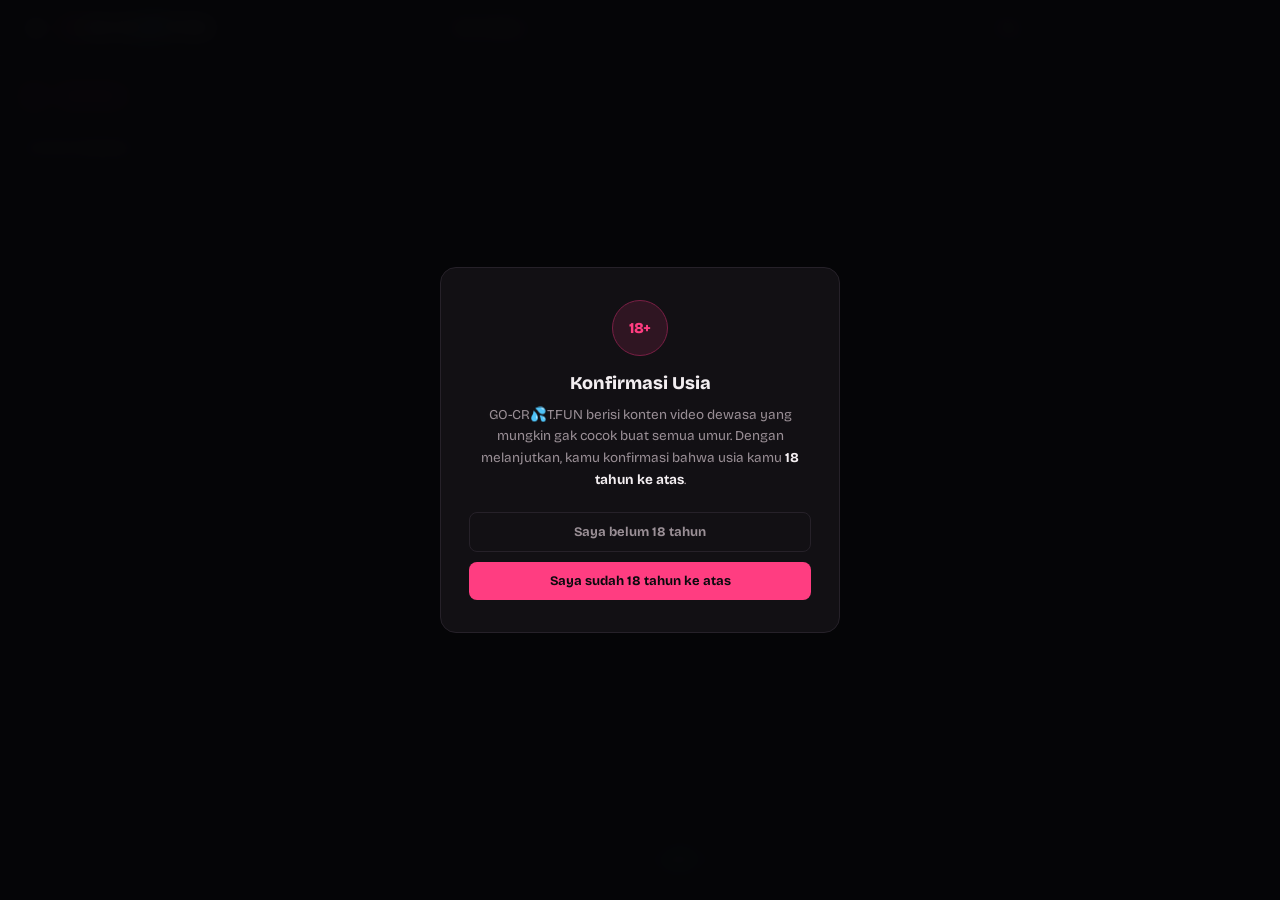
==== index.html @ 58e40a31 "crot" ====
<!DOCTYPE html>
<html lang="id">
<head>
<meta charset="UTF-8">
<meta name="viewport" content="width=device-width, initial-scale=1.0">
<title>GO-CR💦T.FUN</title>
<link rel="preconnect" href="https://fonts.googleapis.com">
<link rel="preconnect" href="https://fonts.gstatic.com" crossorigin>
<link href="https://fonts.googleapis.com/css2?family=Bricolage+Grotesque:wght@400;600;800&display=swap" rel="stylesheet">
<script src="https://cdn.jsdelivr.net/npm/@supabase/supabase-js@2/dist/umd/supabase.min.js"></script>
<style>
  :root{
    --bg: #0a0a0d;
    --bg-soft: #121014;
    --line: #262129;
    --text: #f3eef1;
    --text-dim: #9a8f96;
    --amber: #ff3d81;
    --amber-dim: #7a1f45;
    --teal: #3a1030;
    --topbar-h: 56px;
    --sidebar-w: 240px;
    --sidebar-w-mini: 72px;
  }

  *{ box-sizing: border-box; }

  html,body{
    margin:0; padding:0;
    background: var(--bg);
    color: var(--text);
    font-family: 'Bricolage Grotesque', system-ui, sans-serif;
    -webkit-font-smoothing: antialiased;
  }

  body{
    min-height:100vh;
    display: flex;
    flex-direction: column;
  }

  /* subtle film-grain vignette over whole page */
  body::before{
    content:"";
    position: fixed; inset:0;
    pointer-events:none;
    z-index: 5;
    background:
      radial-gradient(ellipse at center, transparent 55%, rgba(0,0,0,0.55) 100%);
  }

  /* Topbar */
  #topbar{
    position: fixed;
    top:0; left:0; right:0;
    height: var(--topbar-h);
    z-index: 40;
    display: flex;
    align-items: center;
    gap: 16px;
    padding: 0 16px;
    background: rgba(10,10,13,0.92);
    backdrop-filter: blur(10px);
    -webkit-backdrop-filter: blur(10px);
    border-bottom: 1px solid var(--line);
  }
  .topbar-left{
    display:flex; align-items:center; gap:12px;
    flex-shrink: 0;
  }
  #hamburger{
    width: 40px; height:40px;
    display:flex; align-items:center; justify-content:center;
    background:none; border:0;
    color: var(--text);
    cursor:pointer;
    border-radius: 50%;
    transition: background .15s ease;
  }
  #hamburger:hover{ background: var(--bg-soft); }
  #hamburger svg{ width:20px; height:20px; }

  .brand{
    display:flex; align-items:center; gap:8px;
    text-decoration:none;
    color: var(--text);
    font-weight: 800;
    font-size: 17px;
    letter-spacing: 0.01em;
    white-space: nowrap;
  }
  .brand .dot{
    width:9px; height:9px; border-radius:2px;
    background: var(--amber);
    box-shadow: 0 0 10px var(--amber);
    flex-shrink:0;
  }

  .topbar-center{
    flex: 1 1 auto;
    display:flex; justify-content:center;
    min-width: 0;
  }
  #searchForm{
    width: 100%;
    max-width: 600px;
    display:flex;
  }
  #searchInput{
    flex:1;
    height: 38px;
    background: var(--bg-soft);
    border: 1px solid var(--line);
    border-right: 0;
    border-radius: 999px 0 0 999px;
    padding: 0 16px;
    color: var(--text);
    font-family: inherit;
    font-size: 14px;
    outline: none;
    min-width: 0;
  }
  #searchInput::placeholder{ color: var(--text-dim); }
  #searchInput:focus{ border-color: var(--amber-dim); }
  #searchBtn{
    width: 56px; flex-shrink:0;
    background: var(--bg-soft);
    border: 1px solid var(--line);
    border-radius: 0 999px 999px 0;
    color: var(--text-dim);
    display:flex; align-items:center; justify-content:center;
    cursor:pointer;
  }
  #searchBtn:hover{ color: var(--amber); }
  #searchBtn svg{ width:17px; height:17px; }

  .topbar-right{
    flex-shrink: 0;
    display:flex; align-items:center;
  }
  @media (max-width: 560px){
    .brand span.txt{ display:none; }
  }

  /* Auth */
  #authArea{
    display: flex;
    align-items: center;
  }
  .auth-login-btn{
    background: var(--amber);
    color: #0a0a0d;
    border: 0;
    font-family: inherit;
    font-size: 12.5px;
    font-weight: 700;
    padding: 8px 16px;
    border-radius: 999px;
    cursor: pointer;
    white-space: nowrap;
  }
  .auth-login-btn:hover{ opacity: .88; }
  .auth-user{
    display: flex;
    align-items: center;
    gap: 8px;
  }
  .auth-avatar{
    width: 30px; height: 30px;
    border-radius: 50%;
    background: var(--teal);
    color: var(--amber);
    display:flex; align-items:center; justify-content:center;
    font-size: 12px; font-weight: 800;
    border: 1px solid var(--line);
    flex-shrink: 0;
  }
  .auth-email{
    font-size: 12px;
    color: var(--text-dim);
    max-width: 130px;
    overflow: hidden;
    text-overflow: ellipsis;
    white-space: nowrap;
  }
  @media (max-width: 560px){ .auth-email{ display:none; } }
  .auth-logout-btn{
    background: none;
    border: 1px solid var(--line);
    color: var(--text-dim);
    font-family: inherit;
    font-size: 11px;
    padding: 5px 10px;
    border-radius: 999px;
    cursor: pointer;
  }
  .auth-logout-btn:hover{ color: var(--amber); border-color: var(--amber-dim); }

  .login-modal{
    display:none;
    position: fixed; inset:0;
    z-index: 60;
    background: rgba(6,6,8,0.85);
    backdrop-filter: blur(8px);
    align-items:center; justify-content:center;
    padding: 20px;
  }
  .login-modal.open{ display:flex; }
  .login-box{
    position: relative;
    width: 100%;
    max-width: 380px;
    background: var(--bg-soft);
    border: 1px solid var(--line);
    border-radius: 16px;
    padding: 28px 24px;
  }
  .login-box h3{
    margin: 0 0 8px;
    font-size: 18px;
    font-weight: 800;
    color: var(--text);
  }
  .login-box p{
    margin: 0 0 18px;
    font-size: 13px;
    color: var(--text-dim);
    line-height: 1.5;
  }
  .login-close{
    position: absolute; top: 12px; right: 12px;
    width: 28px; height: 28px;
    border-radius: 50%;
    background: none;
    border: 0;
    color: var(--text-dim);
    cursor: pointer;
  }
  .login-close:hover{ color: var(--text); }
  #loginForm{
    display: flex;
    flex-direction: column;
    gap: 10px;
  }
  #loginEmail, #loginPassword{
    background: var(--bg);
    border: 1px solid var(--line);
    border-radius: 8px;
    padding: 10px 12px;
    color: var(--text);
    font-family: inherit;
    font-size: 13px;
    outline: none;
    width: 100%;
  }
  #loginEmail:focus, #loginPassword:focus{ border-color: var(--amber-dim); }
  .password-field{
    position: relative;
  }
  .password-field #loginPassword{
    padding-right: 38px;
    box-sizing: border-box;
  }
  .toggle-password-btn{
    position: absolute;
    right: 3px; top: 50%;
    transform: translateY(-50%);
    background: none;
    border: 0;
    color: var(--text-dim);
    cursor: pointer;
    padding: 6px;
    display: flex;
    align-items: center;
    justify-content: center;
    box-sizing: border-box;
  }
  .toggle-password-btn:hover{ color: var(--amber); }
  .toggle-password-btn svg{ width: 17px; height: 17px; }
  #loginForm button{
    background: var(--amber);
    color: #0a0a0d;
    border: 0;
    font-family: inherit;
    font-size: 13px;
    font-weight: 700;
    padding: 10px;
    border-radius: 8px;
    cursor: pointer;
  }
  #loginForm button:hover{ opacity: .88; }
  #loginForm button:disabled{ opacity: .6; cursor: default; }
  #loginMsg{
    margin-top: 12px;
    font-size: 12.5px;
    color: var(--text-dim);
    min-height: 16px;
  }
  #loginMsg.success{ color: var(--amber); }
  #loginMsg.error{ color: #ff6b6b; }
  .auth-toggle-text{
    margin-top: 14px;
    font-size: 12.5px;
    color: var(--text-dim);
    text-align: center;
  }
  .auth-toggle-text button{
    background: none;
    border: 0;
    color: var(--amber);
    font-family: inherit;
    font-size: 12.5px;
    font-weight: 700;
    cursor: pointer;
    padding: 0;
    text-decoration: underline;
  }

  /* Age gate */
  .age-gate{
    display: none;
    position: fixed;
    inset: 0;
    z-index: 200;
    background: rgba(6,6,8,0.96);
    backdrop-filter: blur(10px);
    align-items: center;
    justify-content: center;
    padding: 20px;
  }
  .age-gate.open{ display: flex; }
  .age-gate-box{
    width: 100%;
    max-width: 400px;
    background: var(--bg-soft);
    border: 1px solid var(--line);
    border-radius: 16px;
    padding: 32px 28px;
    text-align: center;
  }
  .age-gate-icon{
    width: 56px; height: 56px;
    margin: 0 auto 16px;
    border-radius: 50%;
    background: rgba(255,61,129,0.12);
    border: 1px solid var(--amber-dim);
    color: var(--amber);
    display: flex;
    align-items: center;
    justify-content: center;
    font-weight: 800;
    font-size: 15px;
  }
  .age-gate-box h3{
    margin: 0 0 10px;
    font-size: 18px;
    font-weight: 800;
    color: var(--text);
  }
  .age-gate-box p{
    margin: 0 0 22px;
    font-size: 13.5px;
    line-height: 1.6;
    color: var(--text-dim);
  }
  .age-gate-box p strong{ color: var(--text); }
  .age-gate-actions{
    display: flex;
    flex-direction: column;
    gap: 10px;
  }
  .age-gate-actions button{
    font-family: inherit;
    font-size: 13px;
    font-weight: 700;
    padding: 11px;
    border-radius: 8px;
    cursor: pointer;
    border: 0;
  }
  #ageGateConfirmBtn{ background: var(--amber); color: #0a0a0d; }
  #ageGateConfirmBtn:hover{ opacity: .88; }
  #ageGateLeaveBtn{ background: none; color: var(--text-dim); border: 1px solid var(--line); }
  #ageGateLeaveBtn:hover{ color: var(--text); }

  /* Toast notification */
  #toastContainer{
    position: fixed;
    top: calc(var(--topbar-h) + 16px);
    left: 50%;
    transform: translateX(-50%);
    z-index: 100;
    display: flex;
    flex-direction: column;
    gap: 10px;
    align-items: center;
    pointer-events: none;
  }
  .toast{
    display: flex;
    align-items: center;
    gap: 10px;
    background: var(--bg-soft);
    border: 1px solid var(--line);
    border-left: 3px solid var(--amber);
    color: var(--text);
    font-size: 13px;
    font-weight: 600;
    padding: 12px 18px;
    border-radius: 10px;
    box-shadow: 0 12px 30px -10px rgba(0,0,0,0.6);
    opacity: 0;
    transform: translateY(-10px);
    transition: opacity .25s ease, transform .25s ease;
  }
  .toast.error{ border-left-color: #ff6b6b; }
  .toast.show{ opacity: 1; transform: translateY(0); }

  /* Admin panel */
  .admin-box{
    max-width: 480px;
    max-height: 88vh;
    overflow-y: auto;
  }
  #adminForm{
    display: flex;
    flex-direction: column;
    gap: 10px;
  }
  #adminForm input, #adminForm select{
    background: var(--bg);
    border: 1px solid var(--line);
    border-radius: 8px;
    padding: 9px 12px;
    color: var(--text);
    font-family: inherit;
    font-size: 13px;
    outline: none;
    width: 100%;
  }
  #adminForm input:focus, #adminForm select:focus{ border-color: var(--amber-dim); }
  .admin-form-actions{
    display: flex;
    gap: 8px;
    justify-content: flex-end;
  }
  .admin-form-actions button{
    font-family: inherit;
    font-size: 13px;
    font-weight: 700;
    padding: 9px 18px;
    border-radius: 8px;
    cursor: pointer;
    border: 0;
  }
  #adminSubmitBtn{ background: var(--amber); color: #0a0a0d; }
  #adminSubmitBtn:disabled{ opacity: .6; cursor: default; }
  #adminCancelEditBtn{ background: none; color: var(--text-dim); border: 1px solid var(--line); }
  #adminMsg{
    margin-top: 10px;
    font-size: 12.5px;
    color: var(--text-dim);
  }
  #adminMsg.success{ color: var(--amber); }
  #adminMsg.error{ color: #ff6b6b; }
  .admin-divider{
    border: 0;
    border-top: 1px solid var(--line);
    margin: 20px 0 14px;
  }
  .admin-list-title{
    margin: 0 0 12px;
    font-size: 13px;
    font-weight: 800;
    color: var(--text);
  }
  .admin-hint{
    margin: -6px 0 12px;
    font-size: 12px;
    color: var(--text-dim);
    line-height: 1.5;
  }
  #featuredTagsForm{
    display: flex;
    gap: 8px;
  }
  #featuredTagsInput{
    flex: 1;
    background: var(--bg);
    border: 1px solid var(--line);
    border-radius: 8px;
    padding: 9px 12px;
    color: var(--text);
    font-family: inherit;
    font-size: 13px;
    outline: none;
  }
  #featuredTagsInput:focus{ border-color: var(--amber-dim); }
  #featuredTagsSaveBtn{
    background: var(--amber);
    color: #0a0a0d;
    border: 0;
    font-family: inherit;
    font-size: 12.5px;
    font-weight: 700;
    padding: 9px 16px;
    border-radius: 8px;
    cursor: pointer;
    white-space: nowrap;
  }
  #featuredTagsMsg{
    margin-top: 10px;
    font-size: 12.5px;
    color: var(--text-dim);
  }
  #featuredTagsMsg.success{ color: var(--amber); }
  #featuredTagsMsg.error{ color: #ff6b6b; }
  .admin-video-list{
    display: flex;
    flex-direction: column;
    gap: 8px;
    max-height: 300px;
    overflow-y: auto;
  }
  .admin-video-row{
    display: flex;
    align-items: center;
    gap: 10px;
    padding: 6px;
    border-radius: 8px;
    background: var(--bg);
    border: 1px solid var(--line);
  }
  .admin-video-thumb{
    width: 64px; flex-shrink: 0;
    aspect-ratio: 16/9;
    border-radius: 6px;
    object-fit: cover;
    background: var(--bg-soft);
  }
  .admin-video-title{
    flex: 1;
    min-width: 0;
    font-size: 12.5px;
    color: var(--text);
    overflow: hidden;
    text-overflow: ellipsis;
    white-space: nowrap;
  }
  .admin-video-actions{
    display: flex;
    gap: 6px;
    flex-shrink: 0;
  }
  .admin-video-actions button{
    background: none;
    border: 1px solid var(--line);
    color: var(--text-dim);
    font-family: inherit;
    font-size: 11px;
    padding: 5px 9px;
    border-radius: 6px;
    cursor: pointer;
  }
  .admin-video-actions button:hover{ color: var(--amber); border-color: var(--amber-dim); }
  .admin-video-actions button.danger:hover{ color: #ff6b6b; border-color: #ff6b6b; }

  /* Sidebar */
  #sidebar{
    position: fixed;
    top: var(--topbar-h);
    left: 0;
    bottom: 0;
    width: var(--sidebar-w);
    background: var(--bg);
    border-right: 1px solid var(--line);
    overflow-y: auto;
    z-index: 35;
    transition: width .2s ease, transform .25s ease;
    padding: 10px 8px 24px;
  }
  body.sidebar-mini #sidebar{ width: var(--sidebar-w-mini); }

  .side-section{
    padding: 10px 4px 6px;
  }
  .side-section + .side-section{
    border-top: 1px solid var(--line);
    margin-top: 6px;
  }
  .side-label{
    font-size: 11px;
    font-weight: 700;
    letter-spacing: 0.06em;
    color: var(--text-dim);
    padding: 4px 12px 8px;
    text-transform: uppercase;
  }
  body.sidebar-mini .side-label{ display:none; }

  .side-item{
    width:100%;
    display:flex; align-items:center; gap:20px;
    background:none; border:0;
    color: var(--text);
    font-family: inherit;
    font-size: 13.5px;
    font-weight: 500;
    text-align:left;
    padding: 10px 12px;
    border-radius: 10px;
    cursor:pointer;
    white-space: nowrap;
  }
  .side-item:hover{ background: var(--bg-soft); }
  .side-item.active{
    background: var(--bg-soft);
    color: var(--amber);
    font-weight: 700;
  }
  .side-item svg{ width:19px; height:19px; flex-shrink:0; }
  .side-item .tag-dot{
    width:8px; height:8px; border-radius:50%;
    background: var(--amber-dim);
    flex-shrink:0;
  }
  .side-item.active .tag-dot{ background: var(--amber); box-shadow: 0 0 8px var(--amber); }
  body.sidebar-mini .side-item span{ display:none; }
  body.sidebar-mini .side-item{ justify-content:center; padding:12px 0; }

  /* Content column shifts right of sidebar */
  #contentCol{
    margin-left: var(--sidebar-w);
    padding-top: var(--topbar-h);
    transition: margin-left .2s ease;
    min-height: 100vh;
    flex: 1;
    min-width: 0;
    display:flex;
    flex-direction: column;
  }
  body.sidebar-mini #contentCol{ margin-left: var(--sidebar-w-mini); }

  /* Sidebar overlay on mobile */
  #sidebarOverlay{
    display:none;
    position: fixed; inset:0;
    top: var(--topbar-h);
    background: rgba(0,0,0,0.5);
    z-index: 34;
  }
  @media (max-width: 900px){
    #sidebar{
      transform: translateX(-100%);
      width: 260px;
    }
    body.sidebar-mobile-open #sidebar{ transform: translateX(0); }
    body.sidebar-mobile-open #sidebarOverlay{ display:block; }
    #contentCol{ margin-left: 0 !important; }
    body.sidebar-mini #sidebar{ width: 260px; }
  }

  /* Chips row */
  #chipsRow{
    position: sticky;
    top: var(--topbar-h);
    z-index: 20;
    display:flex;
    gap: 10px;
    overflow-x: auto;
    padding: 14px 20px;
    background: rgba(10,10,13,0.92);
    backdrop-filter: blur(10px);
    border-bottom: 1px solid var(--line);
    scrollbar-width: none;
    min-width: 0;
    max-width: 100%;
    cursor: grab;
    user-select: none;
  }
  #chipsRow::-webkit-scrollbar{ display:none; }
  .chip{
    flex-shrink: 0;
    background: var(--bg-soft);
    border: 1px solid var(--line);
    color: var(--text);
    font-family: inherit;
    font-size: 13px;
    font-weight: 600;
    padding: 8px 14px;
    border-radius: 999px;
    cursor: pointer;
    white-space: nowrap;
    transition: background .15s ease, border-color .15s ease, color .15s ease;
  }
  .chip:hover{ border-color: var(--amber-dim); }
  .chip.active{
    background: var(--amber);
    border-color: var(--amber);
    color: #0a0a0d;
  }

  .title{ display:none; }
  header{ display:none; }

  footer{
    text-align: center;
    padding: 20px 20px 32px;
    border-top: 1px solid var(--line);
    flex-shrink: 0;
  }
  footer p{
    margin: 0;
    color: var(--text-dim);
    font-size: 13px;
    letter-spacing: 0.02em;
  }

  main{
    padding: 20px 20px 0;
    flex: 1 0 auto;
    display: flex;
    flex-direction: column;
  }

  /* Home sections (Trending / Terbaru / per-tag) */
  #homeSections{
    display: flex;
    flex-direction: column;
    gap: 14px;
  }
  .home-title-row{
    display: flex;
    align-items: center;
    justify-content: space-between;
    gap: 12px;
    margin-bottom: 8px;
  }
  .home-section-title{
    font-size: 17px;
    font-weight: 800;
    color: var(--text);
    margin: 0;
    display: flex;
    align-items: center;
    gap: 8px;
  }
  .home-section-title .trend-icon{ color: var(--amber); }
  .see-all-btn{
    flex-shrink: 0;
    background: none;
    border: 0;
    color: var(--text-dim);
    font-family: inherit;
    font-size: 12.5px;
    font-weight: 700;
    cursor: pointer;
    padding: 4px 6px;
  }
  .see-all-btn:hover{ color: var(--amber); }
  .home-row-wrap{
    position: relative;
  }
  .home-row{
    display: flex;
    gap: 14px;
    overflow-x: auto;
    scrollbar-width: none;
    padding-bottom: 2px;
    cursor: grab;
    -webkit-overflow-scrolling: touch;
    scroll-behavior: smooth;
  }
  .home-row::-webkit-scrollbar{ display: none; }
  .home-row .card{
    flex: 0 0 auto;
    width: 240px;
  }
  @media (max-width: 640px){
    .home-row .card{ width: 190px; }
  }
  .home-section-empty{
    color: var(--text-dim);
    font-size: 13px;
  }

  /* Tombol panah geser baris — cuma muncul di device dengan mouse (PC/laptop) */
  .row-arrow{
    display: none;
    position: absolute;
    top: 0;
    bottom: 4px;
    width: 40px;
    align-items: center;
    justify-content: center;
    background: linear-gradient(to right, var(--bg) 20%, transparent);
    border: 0;
    color: var(--text);
    cursor: pointer;
    z-index: 3;
    opacity: 0;
    transition: opacity .15s ease;
  }
  .row-arrow svg{ width: 22px; height: 22px; }
  .row-arrow-left{ left: 0; }
  .row-arrow-right{
    right: 0;
    background: linear-gradient(to left, var(--bg) 20%, transparent);
  }
  @media (hover: hover) and (pointer: fine){
    .row-arrow{ display: flex; }
    .home-row-wrap:hover .row-arrow{ opacity: 1; }
    .row-arrow:hover{ color: var(--amber); }
  }

  .grid{
    flex: 1 0 auto;
    align-content: start;
    align-items: start;
    display: grid;
    grid-template-columns: repeat(auto-fill, minmax(220px, 1fr));
    gap: 14px;
  }
  @media (max-width: 640px){
    .grid{ grid-template-columns: 1fr; gap: 22px; }
    .card-meta{ padding-top: 10px; }
    .card-title{ font-size: 15px; -webkit-line-clamp: 2; }
  }

  .card{
    cursor: pointer;
    opacity: 0;
    transform: translateY(14px) scale(.97);
    animation: rise .55s cubic-bezier(.2,.7,.2,1) forwards;
  }
  @keyframes rise{ to{ opacity:1; transform: translateY(0) scale(1); } }

  .thumb{
    position: relative;
    border-radius: 12px;
    overflow: hidden;
    background: var(--bg-soft);
    border: 1px solid var(--line);
    aspect-ratio: 16 / 9;
  }
  .card:hover .thumb{
    border-color: var(--amber-dim);
  }

  .card-meta{
    display: flex;
    gap: 10px;
    padding-top: 10px;
  }
  .card-text{
    min-width: 0;
  }
  .card-title{
    margin: 0;
    font-size: 14px;
    font-weight: 600;
    line-height: 1.35;
    color: var(--text);
    display: -webkit-box;
    -webkit-line-clamp: 2;
    -webkit-box-orient: vertical;
    overflow: hidden;
  }
  .card:hover .card-title{
    color: var(--amber);
  }
  .card-stats{
    margin-top: 4px;
    font-size: 12px;
    color: var(--text-dim);
  }
  .card:hover .hover-ring{
    opacity: 1;
  }

  .cover{
    position:absolute; inset:0;
    width:100%; height:100%;
    object-fit: cover;
    display:block;
    transition: transform .35s cubic-bezier(.2,.7,.2,1);
  }
  .card:hover .cover{
    transform: scale(1.035);
  }

  .frame{
    position:absolute; inset:0;
    width:100%; height:100%;
    border:0;
    display:block;
  }

  .hover-ring{
    position:absolute; inset:0;
    border-radius:12px;
    box-shadow: inset 0 0 0 2px var(--amber);
    opacity:0;
    transition: opacity .2s ease;
    pointer-events:none;
  }
  .card:hover .hover-ring{
    opacity: 1;
  }

  .thumb::after{
    content:"";
    position:absolute; left:0; right:0; bottom:0;
    height:46%;
    background: linear-gradient(to top, rgba(0,0,0,0.55), transparent);
    pointer-events:none;
  }

  .card .play{
    position:absolute;
    left:10px; bottom:10px;
    width:28px; height:28px;
    border-radius:50%;
    display:flex; align-items:center; justify-content:center;
    background: rgba(10,10,13,0.55);
    backdrop-filter: blur(2px);
    box-shadow: 0 0 0 1px rgba(255,255,255,0.12);
    transition: transform .2s ease, background .2s ease;
    pointer-events: none;
    z-index: 2;
  }
  .card:hover .play{
    background: var(--amber);
    transform: scale(1.08);
  }
  .play svg{
    width:12px; height:12px;
    margin-left: 1px;
    filter: none;
  }
  .card:hover .play svg{
    fill: #0a0a0d;
  }

  .duration-badge{
    position: absolute;
    right: 8px; bottom: 10px;
    background: rgba(10,10,13,0.75);
    color: var(--text);
    font-size: 11px;
    font-weight: 700;
    padding: 2px 6px;
    border-radius: 4px;
    pointer-events: none;
    z-index: 2;
    letter-spacing: 0.02em;
  }

  /* Watch view */
  .watch-view{
    padding: 24px 20px 60px;
  }

  .watch-layout{
    max-width: 1240px;
    margin: 0 auto;
    display: grid;
    grid-template-columns: minmax(0, 1fr) 360px;
    gap: 28px;
    align-items: start;
  }
  @media (max-width: 980px){
    .watch-layout{ grid-template-columns: 1fr; }
  }

  .watch-player{
    position: relative;
    width: 100%;
    aspect-ratio: 16/9;
    background: #000;
    border-radius: 14px;
    overflow: hidden;
    border: 1px solid var(--line);
  }
  .watch-player iframe, .watch-player video{
    width:100%; height:100%; border:0; display:block;
  }

  .server-switcher{
    display: flex;
    align-items: center;
    gap: 8px;
    margin-top: 12px;
    flex-wrap: wrap;
  }
  .server-switcher-label{
    font-size: 12px;
    color: var(--text-dim);
    margin-right: 2px;
  }
  .server-switcher button{
    font-family: inherit;
    font-size: 12.5px;
    font-weight: 600;
    color: var(--text-dim);
    background: var(--bg-soft);
    border: 1px solid var(--line);
    padding: 6px 14px;
    border-radius: 999px;
    cursor: pointer;
    transition: border-color .15s ease, color .15s ease;
  }
  .server-switcher button:hover{ border-color: var(--amber-dim); color: var(--text); }
  .server-switcher button.active{
    background: var(--amber);
    color: #0a0a0d;
    border-color: var(--amber);
  }

  .watch-info{
    padding-top: 20px;
  }
  .watch-title{
    margin: 0 0 12px;
    font-size: clamp(19px, 3vw, 24px);
    font-weight: 800;
    color: var(--text);
    line-height: 1.3;
  }
  .watch-meta{
    background: var(--bg-soft);
    border: 1px solid var(--line);
    border-radius: 12px;
    padding: 16px 18px;
    display: flex;
    flex-direction: column;
    gap: 12px;
  }
  .watch-meta-row{
    display: flex;
    flex-wrap: wrap;
    align-items: center;
    gap: 8px;
  }
  .meta-label{
    font-size: 13px;
    font-weight: 700;
    color: var(--text-dim);
    margin-right: 2px;
  }
  .pill-btn{
    font-family: inherit;
    font-size: 12px;
    color: var(--amber);
    background: rgba(255,61,129,0.08);
    border: 1px solid var(--amber-dim);
    padding: 5px 12px;
    border-radius: 5px;
    cursor: pointer;
    transition: background .15s ease, color .15s ease;
  }
  .pill-btn:hover{
    background: var(--amber);
    color: #0a0a0d;
  }

  /* Comment section */
  .comment-section{
    margin-top: 28px;
  }
  .comment-heading{
    font-size: 15px;
    font-weight: 800;
    color: var(--text);
    margin: 0 0 16px;
  }
  #commentForm{
    display: flex;
    flex-direction: column;
    gap: 10px;
    margin-bottom: 24px;
  }
  #commentText{
    width: 100%;
    min-height: 70px;
    background: var(--bg-soft);
    border: 1px solid var(--line);
    border-radius: 10px;
    padding: 10px 12px;
    color: var(--text);
    font-family: inherit;
    font-size: 13.5px;
    line-height: 1.5;
    resize: vertical;
    outline: none;
  }
  #commentText::placeholder{ color: var(--text-dim); }
  #commentText:focus{ border-color: var(--amber-dim); }
  #commentForm button{
    align-self: flex-end;
    background: var(--amber);
    color: #0a0a0d;
    border: 0;
    font-family: inherit;
    font-size: 13px;
    font-weight: 700;
    padding: 9px 20px;
    border-radius: 8px;
    cursor: pointer;
    transition: opacity .15s ease;
  }
  #commentForm button:hover{ opacity: .88; }

  .comment-login-prompt{
    margin-bottom: 20px;
  }
  #commentLoginBtn{
    background: var(--bg-soft);
    border: 1px dashed var(--line);
    color: var(--text-dim);
    font-family: inherit;
    font-size: 13px;
    padding: 12px 20px;
    border-radius: 10px;
    cursor: pointer;
    width: 100%;
    text-align: center;
  }
  #commentLoginBtn:hover{ border-color: var(--amber-dim); color: var(--amber); }

  #commentList{
    display: flex;
    flex-direction: column;
    gap: 16px;
  }
  .comment-item{
    display: flex;
    gap: 12px;
  }
  .comment-avatar{
    flex-shrink: 0;
    width: 32px; height: 32px;
    border-radius: 50%;
    background: var(--teal);
    color: var(--amber);
    display:flex; align-items:center; justify-content:center;
    font-size: 12px;
    font-weight: 800;
    border: 1px solid var(--line);
  }
  .comment-body{
    min-width: 0;
    flex: 1;
  }
  .comment-head{
    display: flex;
    align-items: baseline;
    gap: 8px;
    margin-bottom: 3px;
  }
  .comment-name{
    font-size: 13px;
    font-weight: 700;
    color: var(--text);
  }
  .comment-time{
    font-size: 11px;
    color: var(--text-dim);
  }
  .comment-text{
    margin: 0;
    font-size: 13.5px;
    line-height: 1.55;
    color: var(--text-dim);
    white-space: pre-wrap;
    word-break: break-word;
  }
  .comment-empty{
    font-size: 13px;
    color: var(--text-dim);
  }

  /* Watch stats: views + like */
  .watch-stats{
    display: flex;
    align-items: center;
    gap: 14px;
    margin: 10px 0 14px;
    font-size: 13px;
    color: var(--text-dim);
  }
  .like-btn{
    display: flex;
    align-items: center;
    gap: 6px;
    background: var(--bg-soft);
    border: 1px solid var(--line);
    color: var(--text-dim);
    font-family: inherit;
    font-size: 13px;
    font-weight: 600;
    padding: 6px 14px;
    border-radius: 999px;
    cursor: pointer;
    transition: border-color .15s ease, color .15s ease;
  }
  .like-btn svg{ width: 16px; height: 16px; }
  .like-btn:hover{ border-color: var(--amber-dim); color: var(--amber); }
  .like-btn.liked{
    color: var(--amber);
    border-color: var(--amber);
    background: rgba(255,61,129,0.08);
  }
  .like-btn.liked svg{ fill: var(--amber); }

  /* Profile modal */
  .profile-avatar-wrap{
    display: flex;
    align-items: center;
    gap: 14px;
    margin-bottom: 18px;
  }
  .profile-avatar-preview, .profile-avatar-placeholder{
    width: 56px; height: 56px;
    border-radius: 50%;
    object-fit: cover;
    border: 1px solid var(--line);
  }
  .profile-avatar-placeholder{
    background: var(--teal);
    color: var(--amber);
    display:flex; align-items:center; justify-content:center;
    font-size: 20px; font-weight: 800;
  }
  .profile-avatar-btn{
    background: var(--bg);
    border: 1px solid var(--line);
    color: var(--text);
    font-size: 12.5px;
    font-weight: 600;
    padding: 8px 14px;
    border-radius: 999px;
    cursor: pointer;
  }
  .profile-avatar-btn:hover{ border-color: var(--amber-dim); color: var(--amber); }

  /* Crop foto profil */
  .crop-viewport{
    width: 260px;
    height: 260px;
    position: relative;
    overflow: hidden;
    border-radius: 10px;
    margin: 0 auto 16px;
    background: #000;
    touch-action: none;
    cursor: grab;
  }
  .crop-viewport.dragging{ cursor: grabbing; }
  #cropImage{
    position: absolute;
    top: 0; left: 0;
    transform-origin: top left;
    user-select: none;
    -webkit-user-drag: none;
    pointer-events: none;
    max-width: none;
  }
  .crop-circle-mask{
    position: absolute;
    inset: 0;
    border-radius: 50%;
    box-shadow: 0 0 0 9999px rgba(0,0,0,0.6);
    pointer-events: none;
  }
  #cropZoom{
    width: 100%;
    margin-bottom: 16px;
    accent-color: var(--amber);
  }
  .crop-actions{
    display: flex;
    gap: 8px;
    justify-content: flex-end;
  }
  .crop-actions button{
    font-family: inherit;
    font-size: 13px;
    font-weight: 700;
    padding: 9px 18px;
    border-radius: 8px;
    cursor: pointer;
    border: 0;
  }
  #cropConfirmBtn{ background: var(--amber); color: #0a0a0d; }
  #cropCancelBtn{ background: none; color: var(--text-dim); border: 1px solid var(--line); }
  #profileName{
    background: var(--bg);
    border: 1px solid var(--line);
    border-radius: 8px;
    padding: 10px 12px;
    color: var(--text);
    font-family: inherit;
    font-size: 13px;
    outline: none;
  }
  #profileName:focus{ border-color: var(--amber-dim); }
  #profileForm{ display:flex; flex-direction:column; gap:12px; }
  #profileForm button{
    background: var(--amber);
    color: #0a0a0d;
    border: 0;
    font-family: inherit;
    font-size: 13px;
    font-weight: 700;
    padding: 10px;
    border-radius: 8px;
    cursor: pointer;
  }
  #profileForm button:disabled{ opacity:.6; cursor:default; }
  #profileMsg{
    margin-top: 12px;
    font-size: 12.5px;
    color: var(--text-dim);
  }
  #profileMsg.success{ color: var(--amber); }
  #profileMsg.error{ color: #ff6b6b; }
  .profile-trigger{
    cursor: pointer;
    border: 0;
    background: none;
    padding: 0;
  }
  .profile-trigger .auth-avatar, .profile-trigger .auth-avatar-img{
    width: 30px; height: 30px;
    border-radius: 50%;
    object-fit: cover;
  }

  /* Comment: item, reply, reactions, menu */
  .comment-item{
    display: flex;
    gap: 12px;
  }
  .comment-avatar-img{
    width: 32px; height: 32px;
    border-radius: 50%;
    object-fit: cover;
    border: 1px solid var(--line);
    flex-shrink: 0;
  }
  .comment-body{ min-width:0; flex:1; }
  .comment-head{
    display:flex; align-items:baseline; gap:8px;
    position: relative;
  }
  .comment-edited{
    font-size: 10.5px;
    color: var(--text-dim);
    font-style: italic;
  }
  .comment-menu-btn{
    margin-left: auto;
    background:none; border:0;
    color: var(--text-dim);
    cursor:pointer;
    font-size: 15px;
    padding: 2px 6px;
    border-radius: 6px;
  }
  .comment-menu-btn:hover{ background: var(--bg-soft); color: var(--text); }
  .comment-menu{
    display:none;
    position:absolute; right:0; top:22px;
    background: var(--bg-soft);
    border: 1px solid var(--line);
    border-radius: 8px;
    overflow:hidden;
    z-index: 5;
    min-width: 100px;
  }
  .comment-menu.open{ display:block; }
  .comment-menu button{
    display:block; width:100%;
    text-align:left;
    background:none; border:0;
    color: var(--text);
    font-family: inherit;
    font-size: 12.5px;
    padding: 9px 12px;
    cursor:pointer;
  }
  .comment-menu button:hover{ background: var(--bg); }
  .comment-menu button.danger{ color: #ff6b6b; }

  .comment-actions{
    display:flex; align-items:center; gap: 4px;
    margin-top: 6px;
  }
  .reaction-btn{
    display:flex; align-items:center; gap:4px;
    background: var(--bg-soft);
    border: 1px solid var(--line);
    color: var(--text-dim);
    font-size: 12px;
    padding: 3px 9px;
    border-radius: 999px;
    cursor: pointer;
  }
  .reaction-btn:hover{ border-color: var(--amber-dim); }
  .reaction-btn.active{
    border-color: var(--amber);
    color: var(--amber);
    background: rgba(255,61,129,0.08);
  }
  .reply-btn{
    background:none; border:0;
    color: var(--text-dim);
    font-family: inherit;
    font-size: 12px;
    font-weight: 700;
    cursor: pointer;
    padding: 3px 6px;
  }
  .reply-btn:hover{ color: var(--amber); }

  .reply-form{
    display:none;
    margin-top: 10px;
    gap: 8px;
    flex-direction: column;
  }
  .reply-form.open{ display:flex; }
  .reply-form textarea{
    width:100%;
    min-height: 54px;
    background: var(--bg);
    border: 1px solid var(--line);
    border-radius: 8px;
    padding: 8px 10px;
    color: var(--text);
    font-family: inherit;
    font-size: 13px;
    resize: vertical;
    outline: none;
  }
  .reply-form-actions{
    display:flex; gap:8px; justify-content:flex-end;
  }
  .reply-form-actions button{
    font-family: inherit;
    font-size: 12px;
    font-weight: 700;
    padding: 6px 14px;
    border-radius: 8px;
    cursor:pointer;
    border: 0;
  }
  .reply-form-actions .reply-send{ background: var(--amber); color:#0a0a0d; }
  .reply-form-actions .reply-cancel{ background: none; color: var(--text-dim); border: 1px solid var(--line); }

  .replies-list{
    margin-top: 12px;
    padding-left: 16px;
    border-left: 2px solid var(--line);
    display: flex;
    flex-direction: column;
    gap: 14px;
  }

  .comment-edit-form{ display:flex; flex-direction:column; gap:8px; }
  .comment-edit-form textarea{
    width:100%; min-height:54px;
    background: var(--bg);
    border: 1px solid var(--line);
    border-radius: 8px;
    padding: 8px 10px;
    color: var(--text);
    font-family: inherit;
    font-size: 13.5px;
    resize: vertical;
    outline: none;
  }

  /* Related videos sidebar */
  .related-label{
    font-size: 13px;
    font-weight: 700;
    color: var(--text);
    margin-bottom: 12px;
  }
  .related-list{
    display: flex;
    flex-direction: column;
    gap: 10px;
  }
  .related-item{
    display: flex;
    gap: 10px;
    cursor: pointer;
    border-radius: 10px;
    padding: 6px;
    transition: background .15s ease;
  }
  .related-item:hover{
    background: var(--bg-soft);
  }
  .related-thumb{
    position: relative;
    width: 148px;
    flex-shrink: 0;
    aspect-ratio: 16/9;
    border-radius: 8px;
    overflow: hidden;
    background: var(--bg-soft);
    border: 1px solid var(--line);
  }
  .related-thumb img{
    width:100%; height:100%; object-fit:cover; display:block;
  }
  .related-info{
    min-width: 0;
  }
  .related-title{
    font-size: 13px;
    font-weight: 600;
    line-height: 1.35;
    color: var(--text);
    display: -webkit-box;
    -webkit-line-clamp: 2;
    -webkit-box-orient: vertical;
    overflow: hidden;
  }
  .related-stats{
    margin-top: 4px;
    font-size: 11.5px;
    color: var(--text-dim);
  }
  .related-item:hover .related-title{
    color: var(--amber);
  }
  @media (max-width: 640px){
    .related-list{ gap: 18px; }
    .related-item{
      flex-direction: column;
      padding: 0 0 6px;
      gap: 8px;
    }
    .related-thumb{
      width: 100%;
    }
    .related-title{ font-size: 14.5px; }
  }

  .empty, .loading{
    color: var(--text-dim);
    text-align:center;
    padding: 120px 20px;
    font-size: 14px;
    letter-spacing: .02em;
  }

  .pagination{
    display:flex;
    align-items:center;
    justify-content:center;
    flex-wrap: wrap;
    gap: 8px;
    padding: 20px 0 24px;
  }
  .pagination button{
    min-width: 34px;
    height: 34px;
    padding: 0 10px;
    border-radius: 999px;
    border: 1px solid var(--line);
    background: var(--bg-soft);
    color: var(--text-dim);
    font-family: inherit;
    font-size: 13px;
    font-weight: 600;
    cursor: pointer;
    transition: border-color .15s ease, color .15s ease, background .15s ease;
  }
  .pagination button:hover:not(:disabled){
    border-color: var(--amber-dim);
    color: var(--text);
  }
  .pagination button.active{
    background: var(--amber);
    border-color: var(--amber);
    color: #0a0a0d;
  }
  .pagination button:disabled{
    opacity: .35;
    cursor: default;
  }
  .pagination .dots{
    color: var(--text-dim);
    padding: 0 4px;
    font-size: 13px;
  }
</style>
</head>
<body>

<div id="topbar">
  <div class="topbar-left">
    <button id="hamburger" aria-label="Menu">
      <svg viewBox="0 0 24 24" fill="none" stroke="currentColor" stroke-width="2" stroke-linecap="round"><line x1="3" y1="6" x2="21" y2="6"/><line x1="3" y1="12" x2="21" y2="12"/><line x1="3" y1="18" x2="21" y2="18"/></svg>
    </button>
    <a href="#" class="brand" id="titleLink"><span class="dot"></span><span class="txt">GO-CR💦T.FUN</span></a>
  </div>
  <div class="topbar-center">
    <form id="searchForm">
      <input type="text" id="searchInput" placeholder="Cari video..." autocomplete="off">
      <button type="submit" id="searchBtn" aria-label="Cari">
        <svg viewBox="0 0 24 24" fill="none" stroke="currentColor" stroke-width="2" stroke-linecap="round" stroke-linejoin="round"><circle cx="11" cy="11" r="7"/><line x1="21" y1="21" x2="16.65" y2="16.65"/></svg>
      </button>
    </form>
  </div>
  <div class="topbar-right">
    <div id="authArea"></div>
  </div>
</div>

<div id="loginModal" class="login-modal">
  <div class="login-box">
    <button id="loginCloseBtn" class="login-close">✕</button>
    <h3 id="loginTitle">Masuk ke GO-CR💦T.FUN</h3>
    <p id="loginDesc">Masukin email dan password kamu.</p>
    <form id="loginForm">
      <input type="email" id="loginEmail" placeholder="Email kamu" required autocomplete="email">
      <div class="password-field">
        <input type="password" id="loginPassword" placeholder="Password (minimal 6 karakter)" minlength="6" required autocomplete="current-password">
        <button type="button" id="togglePasswordBtn" class="toggle-password-btn" aria-label="Tampilkan password">
          <svg viewBox="0 0 24 24" fill="none" stroke="currentColor" stroke-width="2" stroke-linecap="round" stroke-linejoin="round"><path d="M1 12s4-8 11-8 11 8 11 8-4 8-11 8-11-8-11-8Z"/><circle cx="12" cy="12" r="3"/></svg>
        </button>
      </div>
      <button type="submit" id="loginSubmitBtn">Masuk</button>
    </form>
    <div id="loginMsg"></div>
    <div class="auth-toggle-text" id="authToggleText"></div>
  </div>
</div>

<div id="profileModal" class="login-modal">
  <div class="login-box">
    <button id="profileCloseBtn" class="login-close">✕</button>
    <h3>Edit Profil</h3>
    <p>Ubah nama & foto profil kamu.</p>
    <div class="profile-avatar-wrap">
      <img id="profileAvatarPreview" class="profile-avatar-preview" src="" alt="">
      <div id="profileAvatarPlaceholder" class="profile-avatar-placeholder">?</div>
      <label for="profileAvatarInput" class="profile-avatar-btn">Ganti Foto</label>
      <input type="file" id="profileAvatarInput" accept="image/*" style="display:none">
    </div>
    <form id="profileForm">
      <input type="text" id="profileName" placeholder="Nama tampilan" maxlength="40" required>
      <button type="submit" id="profileSaveBtn">Simpan</button>
    </form>
    <div id="profileMsg"></div>
  </div>
</div>

<div id="cropModal" class="login-modal">
  <div class="login-box crop-box">
    <button id="cropCloseBtn" class="login-close">✕</button>
    <h3>Atur Posisi Foto</h3>
    <p>Geser buat pindah posisi, pakai slider buat zoom.</p>
    <div class="crop-viewport" id="cropViewport">
      <img id="cropImage" draggable="false" alt="">
      <div class="crop-circle-mask"></div>
    </div>
    <input type="range" id="cropZoom" min="1" max="3" step="0.01" value="1">
    <div class="crop-actions">
      <button type="button" id="cropCancelBtn">Batal</button>
      <button type="button" id="cropConfirmBtn">Pakai Foto Ini</button>
    </div>
  </div>
</div>

<div id="adminModal" class="login-modal">
  <div class="login-box admin-box">
    <button id="adminCloseBtn" class="login-close">✕</button>
    <h3 id="adminFormTitle">Tambah Video Baru</h3>
    <form id="adminForm">
      <input type="hidden" id="adminVideoId">
      <input type="url" id="adminCover" placeholder="URL Cover (link GitHub biasa juga bisa)" required>
      <input type="url" id="adminUrl" placeholder="URL Video - Server 1 (utama, wajib)" required>
      <input type="url" id="adminUrl2" placeholder="URL Video - Server 2 (opsional, cadangan)">
      <input type="url" id="adminUrl3" placeholder="URL Video - Server 3 (opsional, cadangan)">
      <input type="text" id="adminTitle" placeholder="Judul" required>
      <input type="text" id="adminStudio" placeholder="Studio">
      <input type="text" id="adminCast" placeholder="Pemeran (pisahkan koma, contoh: Udin, Idin)">
      <input type="text" id="adminTags" placeholder="Tag (pisahkan koma, contoh: kartun, malaysia)">
      <input type="text" id="adminDuration" placeholder="Durasi (contoh: 14:05)">
      <select id="adminCoverRatio">
        <option value="16:9">Cover 16:9 (landscape lebar)</option>
        <option value="3:2">Cover 3:2 (landscape)</option>
      </select>
      <div class="admin-form-actions">
        <button type="button" id="adminCancelEditBtn" style="display:none">Batal Edit</button>
        <button type="submit" id="adminSubmitBtn">Tambah Video</button>
      </div>
    </form>
    <div id="adminMsg"></div>

    <hr class="admin-divider">

    <h4 class="admin-list-title">Semua Video (<span id="adminVideoCount">0</span>)</h4>
    <div id="adminVideoList" class="admin-video-list"></div>

    <hr class="admin-divider">

    <h4 class="admin-list-title">Tag Unggulan di Beranda</h4>
    <p class="admin-hint">Tiap tag di sini bakal jadi baris tersendiri di beranda (di bawah Video Terbaru). Pisahkan pakai koma.</p>
    <form id="featuredTagsForm">
      <input type="text" id="featuredTagsInput" placeholder="Contoh: kartun, aksi, musik">
      <button type="submit" id="featuredTagsSaveBtn">Simpan Tag Unggulan</button>
    </form>
    <div id="featuredTagsMsg"></div>
  </div>
</div>

<div id="sidebarOverlay"></div>
<div id="toastContainer"></div>

<div id="ageGate" class="age-gate">
  <div class="age-gate-box">
    <div class="age-gate-icon">18+</div>
    <h3>Konfirmasi Usia</h3>
    <p>GO-CR💦T.FUN berisi konten video dewasa yang mungkin gak cocok buat semua umur. Dengan melanjutkan, kamu konfirmasi bahwa usia kamu <strong>18 tahun ke atas</strong>.</p>
    <div class="age-gate-actions">
      <button type="button" id="ageGateLeaveBtn">Saya belum 18 tahun</button>
      <button type="button" id="ageGateConfirmBtn">Saya sudah 18 tahun ke atas</button>
    </div>
  </div>
</div>
<aside id="sidebar">
  <div class="side-section">
    <button class="side-item active" data-action="home">
      <svg viewBox="0 0 24 24" fill="none" stroke="currentColor" stroke-width="2" stroke-linecap="round" stroke-linejoin="round"><path d="M3 10.5 12 3l9 7.5"/><path d="M5 9.5V21h14V9.5"/></svg>
      <span>Beranda</span>
    </button>
  </div>
  <div class="side-section" id="adminSideSection" style="display:none">
    <button class="side-item" id="adminPanelBtn">
      <svg viewBox="0 0 24 24" fill="none" stroke="currentColor" stroke-width="2" stroke-linecap="round" stroke-linejoin="round"><path d="M12 20h9"/><path d="M16.5 3.5a2.1 2.1 0 0 1 3 3L7 19l-4 1 1-4Z"/></svg>
      <span>Kelola Video</span>
    </button>
  </div>
  <div class="side-section">
    <div class="side-label">Daftar Pemeran</div>
    <div id="tagList"></div>
  </div>
</aside>

<div id="contentCol">
  <div id="chipsRow"></div>
  <main id="homeMain">
    <div id="homeSections"></div>
    <div id="grid" class="grid" style="display:none"></div>
    <div id="pagination" class="pagination" style="display:none"></div>
  </main>

  <div id="watchView" class="watch-view" style="display:none">
    <div class="watch-layout">
      <div class="watch-main">
        <div class="watch-player" id="watchPlayer"></div>
        <div class="server-switcher" id="serverSwitcher" style="display:none"></div>
        <div class="watch-info">
          <h1 class="watch-title" id="watchTitle"></h1>
          <div class="watch-stats">
            <span id="watchViews">0x ditonton</span>
            <button id="likeBtn" class="like-btn">
              <svg viewBox="0 0 24 24" fill="none" stroke="currentColor" stroke-width="2" stroke-linecap="round" stroke-linejoin="round"><path d="M20.8 4.6a5.5 5.5 0 0 0-7.8 0L12 5.6l-1-1a5.5 5.5 0 0 0-7.8 7.8l1 1L12 21l7.8-7.6 1-1a5.5 5.5 0 0 0 0-7.8z"/></svg>
              <span id="likeCount">0</span>
            </button>
          </div>
          <div class="watch-meta" id="watchMeta"></div>
        </div>

        <div class="comment-section">
          <h2 class="comment-heading">Komentar (<span id="commentCount">0</span>)</h2>
          <form id="commentForm" style="display:none">
            <textarea id="commentText" placeholder="Tulis komentar..." maxlength="500" required></textarea>
            <button type="submit">Kirim</button>
          </form>
          <div id="commentLoginPrompt" class="comment-login-prompt">
            <button id="commentLoginBtn">Masuk buat komentar</button>
          </div>
          <div id="commentList"></div>
        </div>
      </div>
      <aside class="watch-related">
        <div class="related-label">Video lainnya</div>
        <div id="relatedList" class="related-list"></div>
      </aside>
    </div>
  </div>

  <footer>
    <p>GO-CR💦T.FUN — Dibuat dengan ☕ dan ❤️ </p>
  </footer>
</div>

<script>
(function(){
  // ============================================
  // AGE GATE — konfirmasi umur 18+
  // ============================================
  const AGE_GATE_KEY = 'konfirmasi_usia';
  const ageGate = document.getElementById('ageGate');
  const ageGateConfirmBtn = document.getElementById('ageGateConfirmBtn');
  const ageGateLeaveBtn = document.getElementById('ageGateLeaveBtn');

  if(localStorage.getItem(AGE_GATE_KEY) !== 'yes'){
    ageGate.classList.add('open');
    document.body.style.overflow = 'hidden';
  }

  ageGateConfirmBtn.addEventListener('click', () => {
    localStorage.setItem(AGE_GATE_KEY, 'yes');
    ageGate.classList.remove('open');
    document.body.style.overflow = '';
  });

  ageGateLeaveBtn.addEventListener('click', () => {
    window.location.href = 'https://www.google.com';
  });

  const toastContainer = document.getElementById('toastContainer');

  function formatViewsShort(n){
    if(n < 1000) return n + 'x ditonton';
    if(n < 1000000) return (n / 1000).toFixed(1).replace(/\.0$/, '') + ' rb x ditonton';
    return (n / 1000000).toFixed(1).replace(/\.0$/, '') + ' jt x ditonton';
  }

  function formatRelativeDate(dateStr){
    if(!dateStr) return '';
    const then = new Date(dateStr).getTime();
    const now = Date.now();
    const diffSec = Math.max(0, Math.floor((now - then) / 1000));

    const units = [
      ['tahun', 31536000],
      ['bulan', 2592000],
      ['minggu', 604800],
      ['hari', 86400],
      ['jam', 3600],
      ['menit', 60]
    ];
    for(const [label, secs] of units){
      const val = Math.floor(diffSec / secs);
      if(val >= 1) return val + ' ' + label + ' lalu';
    }
    return 'baru saja';
  }
  function showToast(message, type){
    const el = document.createElement('div');
    el.className = 'toast' + (type === 'error' ? ' error' : '');
    el.textContent = message;
    toastContainer.appendChild(el);
    requestAnimationFrame(() => el.classList.add('show'));
    setTimeout(() => {
      el.classList.remove('show');
      setTimeout(() => el.remove(), 300);
    }, 2800);
  }

  const grid = document.getElementById('grid');
  const homeSections = document.getElementById('homeSections');
  let featuredTags = [];
  const paginationEl = document.getElementById('pagination');
  const homeMain = document.getElementById('homeMain');
  const watchView = document.getElementById('watchView');
  const watchPlayer = document.getElementById('watchPlayer');
  const serverSwitcher = document.getElementById('serverSwitcher');
  const watchTitle = document.getElementById('watchTitle');
  const watchMeta = document.getElementById('watchMeta');
  const relatedList = document.getElementById('relatedList');
  const commentForm = document.getElementById('commentForm');
  const commentText = document.getElementById('commentText');
  const commentList = document.getElementById('commentList');
  const commentCount = document.getElementById('commentCount');
  let currentWatchItem = null;
  const chipsRow = document.getElementById('chipsRow');

  // Drag-to-scroll pakai mouse (klik-tahan-geser)
  // Sistem drag-to-scroll global — listener mousemove/mouseup cuma dipasang
  // SEKALI di sini, dishare buat semua elemen yang manggil enableDragScroll().
  // Ini sengaja gak dipasang per-elemen biar gak numpuk tiap kali baris
  // video di-rebuild (misal pas resize / rebuild homepage) — kalau tiap
  // enableDragScroll() nempelin listener baru ke window, listener lama gak
  // pernah kehapus dan numpuk terus, bikin drag "nyangkut" & scroll jadi lag.
  let dragState = null; // { el, startX, startScroll, moved }

  window.addEventListener('mousemove', (e) => {
    if(!dragState) return;
    const dx = e.pageX - dragState.startX;
    if(Math.abs(dx) > 4) dragState.moved = true;
    dragState.el.scrollLeft = dragState.startScroll - dx;
  });

  window.addEventListener('mouseup', () => {
    if(dragState) dragState.el.style.cursor = '';
    dragState = null;
  });

  function enableDragScroll(el){
    el.addEventListener('mousedown', (e) => {
      dragState = { el, startX: e.pageX, startScroll: el.scrollLeft, moved: false };
      el.style.cursor = 'grabbing';
    });

    // Cegah klik chip ke-trigger kalau tadi user lagi drag (bukan klik biasa)
    el.addEventListener('click', (e) => {
      if(dragState && dragState.el === el && dragState.moved){
        e.stopPropagation();
        e.preventDefault();
      }
    }, true);

    // Roda mouse vertikal -> scroll horizontal (biar bisa scroll pakai wheel biasa juga)
    el.addEventListener('wheel', (e) => {
      if(Math.abs(e.deltaY) > Math.abs(e.deltaX)){
        el.scrollLeft += e.deltaY;
        e.preventDefault();
      }
    }, { passive: false });
  }
  enableDragScroll(chipsRow);
  const tagListEl = document.getElementById('tagList');
  const searchForm = document.getElementById('searchForm');
  const searchInput = document.getElementById('searchInput');
  const hamburger = document.getElementById('hamburger');
  const sidebarOverlay = document.getElementById('sidebarOverlay');

  let allData = [];
  let filteredData = [];
  let currentPage = 1;
  let PER_PAGE = 12;
  let activeFilter = null; // { type: 'tag'|'studio'|'cast', value }
  let activeSort = null; // null | 'trending'
  let searchQuery = '';
  const ROWS_PER_PAGE = 4;

  function calcPerPage(){
    const isMobile = window.innerWidth <= 640;
    if(isMobile){
      return 8;
    }
    const containerWidth = grid.clientWidth || window.innerWidth - 40;
    const cols = Math.max(1, Math.floor((containerWidth + 14) / (220 + 14)));
    return cols * ROWS_PER_PAGE;
  }

  document.getElementById('titleLink').addEventListener('click', (e) => {
    e.preventDefault();
    resetToHome();
    closeMobileSidebar();
  });

  function isMobileViewport(){ return window.innerWidth <= 900; }

  hamburger.addEventListener('click', () => {
    if(isMobileViewport()){
      document.body.classList.toggle('sidebar-mobile-open');
    } else {
      document.body.classList.toggle('sidebar-mini');
    }
  });

  function closeMobileSidebar(){
    document.body.classList.remove('sidebar-mobile-open');
  }
  sidebarOverlay.addEventListener('click', closeMobileSidebar);

  searchForm.addEventListener('submit', (e) => {
    e.preventDefault();
    applySearch();
  });
  let searchDebounce = null;
  searchInput.addEventListener('input', () => {
    clearTimeout(searchDebounce);
    searchDebounce = setTimeout(applySearch, 300);
  });
  function applySearch(){
    searchQuery = searchInput.value.trim().toLowerCase();
    activeSort = null;
    applyFilters();
    goToPage(1, { skipScroll: true });
  }

  function resetToHome(){
    if(watchView.style.display === 'block') closeWatch();
    activeFilter = null;
    activeSort = null;
    searchQuery = '';
    searchInput.value = '';
    applyFilters();
    updateActiveChipsAndSideItems();
    goToPage(1);
  }

  function setFilter(type, value){
    if(watchView.style.display === 'block') closeWatch();
    activeSort = null;
    const isSame = activeFilter && activeFilter.type === type && activeFilter.value === value;
    activeFilter = isSame ? null : (value === null ? null : { type, value });
    applyFilters();
    updateActiveChipsAndSideItems();
    goToPage(1);
    closeMobileSidebar();
  }

  function setTrendingView(){
    if(watchView.style.display === 'block') closeWatch();
    activeFilter = null;
    searchQuery = '';
    searchInput.value = '';
    activeSort = 'trending';
    applyFilters();
    updateActiveChipsAndSideItems();
    goToPage(1);
  }

  function setTerbaruView(){
    if(watchView.style.display === 'block') closeWatch();
    activeFilter = null;
    searchQuery = '';
    searchInput.value = '';
    activeSort = 'terbaru';
    applyFilters();
    updateActiveChipsAndSideItems();
    goToPage(1);
  }

  function applyFilters(){
    filteredData = allData.filter(item => {
      let matchesFilter = true;
      if(activeFilter){
        if(activeFilter.type === 'tag') matchesFilter = !!(item.tags && item.tags.includes(activeFilter.value));
        else if(activeFilter.type === 'studio') matchesFilter = item.studio === activeFilter.value;
        else if(activeFilter.type === 'cast') matchesFilter = !!(item.cast && item.cast.includes(activeFilter.value));
      }
      const q = searchQuery;
      const matchesSearch = !q ||
        (item.title || '').toLowerCase().includes(q) ||
        (item.studio || '').toLowerCase().includes(q) ||
        (item.cast || []).some(c => c.toLowerCase().includes(q)) ||
        (item.tags || []).some(t => t.toLowerCase().includes(q));
      return matchesFilter && matchesSearch;
    });
    if(activeSort === 'trending'){
      filteredData.sort((a, b) => (b.views || 0) - (a.views || 0));
    } else if(activeSort === 'terbaru'){
      filteredData.sort((a, b) => new Date(b.createdAt) - new Date(a.createdAt));
    }
  }

  function getUniqueTags(){
    const set = new Set();
    allData.forEach(item => (item.tags || []).forEach(t => set.add(t)));
    return [...set].sort((a, b) => a.localeCompare(b, 'id'));
  }

  function getUniqueCast(){
    const set = new Set();
    allData.forEach(item => (item.cast || []).forEach(c => set.add(c)));
    return [...set].sort((a, b) => a.localeCompare(b, 'id'));
  }

  function buildChipsAndSidebar(){
    const tags = getUniqueTags();
    const castList = getUniqueCast();

    chipsRow.innerHTML = '';
    const allChip = document.createElement('button');
    allChip.className = 'chip';
    allChip.textContent = 'Semua';
    allChip.dataset.filterType = 'tag';
    allChip.dataset.tag = '';
    allChip.addEventListener('click', () => setFilter('tag', null));
    chipsRow.appendChild(allChip);

    tags.forEach(tag => {
      const chip = document.createElement('button');
      chip.className = 'chip';
      chip.textContent = '#' + tag;
      chip.dataset.filterType = 'tag';
      chip.dataset.tag = tag;
      chip.addEventListener('click', () => setFilter('tag', tag));
      chipsRow.appendChild(chip);
    });

    tagListEl.innerHTML = '';
    castList.forEach(person => {
      const sideBtn = document.createElement('button');
      sideBtn.className = 'side-item';
      sideBtn.dataset.filterType = 'cast';
      sideBtn.dataset.cast = person;
      sideBtn.innerHTML = '<span class="tag-dot"></span><span>' + person + '</span>';
      sideBtn.addEventListener('click', () => setFilter('cast', person));
      tagListEl.appendChild(sideBtn);
    });

    updateActiveChipsAndSideItems();
  }

  function updateActiveChipsAndSideItems(){
    const activeTagValue = (activeFilter && activeFilter.type === 'tag') ? activeFilter.value : '';
    const activeCastValue = (activeFilter && activeFilter.type === 'cast') ? activeFilter.value : '';
    chipsRow.querySelectorAll('.chip').forEach(el => {
      el.classList.toggle('active', el.dataset.tag === (activeTagValue || ''));
    });
    tagListEl.querySelectorAll('.side-item').forEach(el => {
      el.classList.toggle('active', el.dataset.cast === activeCastValue && !!activeCastValue);
    });
    document.querySelectorAll('.side-item[data-action]').forEach(el => {
      el.classList.toggle('active', el.dataset.action === 'home' && !activeFilter && !searchQuery && !activeSort);
    });
  }

  document.querySelector('.side-item[data-action="home"]').addEventListener('click', () => {
    resetToHome();
    closeMobileSidebar();
  });

  function shuffle(arr){
    const a = arr.slice();
    for(let i = a.length - 1; i > 0; i--){
      const j = Math.floor(Math.random() * (i + 1));
      [a[i], a[j]] = [a[j], a[i]];
    }
    return a;
  }

  function isDirectVideo(url){
    return /\.(mp4|webm|ogg|mov)(\?.*)?$/i.test(url);
  }

  function makeEmbedEl(url, { autoplay, muted, controls }){
    if(isDirectVideo(url)){
      const v = document.createElement('video');
      v.src = url;
      v.className = 'frame';
      v.muted = !!muted;
      v.loop = true;
      v.playsInline = true;
      v.controls = !!controls;
      if(autoplay){ v.autoplay = true; v.play().catch(()=>{}); }
      return v;
    }
    const f = document.createElement('iframe');
    const sep = url.includes('?') ? '&' : '?';
    let src = url;
    if(autoplay) src += sep + 'autoplay=1&mute=' + (muted ? '1':'0') + '&controls=' + (controls ? '1':'0') + '&loop=1&playsinline=1';
    f.src = src;
    f.className = 'frame';
    f.allow = 'autoplay; encrypted-media; picture-in-picture';
    f.allowFullscreen = true;
    return f;
  }

  function buildWatchMeta(item){
    watchMeta.innerHTML = '';
    const rows = [
      { label: 'Studio', type: 'studio', values: item.studio ? [item.studio] : [] },
      { label: 'Pemeran', type: 'cast', values: item.cast || [] },
      { label: 'Tag', type: 'tag', values: item.tags || [] }
    ];
    rows.forEach(row => {
      if(!row.values.length) return;
      const rowEl = document.createElement('div');
      rowEl.className = 'watch-meta-row';

      const labelEl = document.createElement('span');
      labelEl.className = 'meta-label';
      labelEl.textContent = row.label + ':';
      rowEl.appendChild(labelEl);

      row.values.forEach(val => {
        const btn = document.createElement('button');
        btn.className = 'pill-btn';
        btn.textContent = row.type === 'tag' ? '#' + val : val;
        btn.addEventListener('click', () => {
          closeWatch();
          setFilter(row.type, val);
        });
        rowEl.appendChild(btn);
      });

      watchMeta.appendChild(rowEl);
    });
  }

  function getVideoIdFromUrl(){
    const params = new URLSearchParams(window.location.search);
    return params.get('v');
  }

  function findItemByVideoId(vid){
    return allData.find(item => item.url === vid);
  }

  // ============================================
  // SUPABASE SETUP
  // ============================================
  const SUPABASE_URL = 'https://xjgdtgurfepfgndvgkgu.supabase.co';
  const SUPABASE_KEY = 'sb_publishable_hKsycVXK-zdslNTNQB32Bg_MnnJRYpN';
  const sb = window.supabase.createClient(SUPABASE_URL, SUPABASE_KEY);

  let currentUser = null;
  let currentProfile = null; // { display_name, avatar_url }

  const profileModal = document.getElementById('profileModal');
  const profileCloseBtn = document.getElementById('profileCloseBtn');
  const profileForm = document.getElementById('profileForm');
  const profileName = document.getElementById('profileName');
  const profileAvatarInput = document.getElementById('profileAvatarInput');
  const profileAvatarPreview = document.getElementById('profileAvatarPreview');
  const profileAvatarPlaceholder = document.getElementById('profileAvatarPlaceholder');
  const profileSaveBtn = document.getElementById('profileSaveBtn');
  const profileMsg = document.getElementById('profileMsg');
  let pendingAvatarFile = null;

  const authArea = document.getElementById('authArea');
  const loginModal = document.getElementById('loginModal');
  const loginCloseBtn = document.getElementById('loginCloseBtn');
  const loginForm = document.getElementById('loginForm');
  const loginEmail = document.getElementById('loginEmail');
  const loginPassword = document.getElementById('loginPassword');
  const togglePasswordBtn = document.getElementById('togglePasswordBtn');

  togglePasswordBtn.addEventListener('click', () => {
    const isHidden = loginPassword.type === 'password';
    loginPassword.type = isHidden ? 'text' : 'password';
    togglePasswordBtn.classList.toggle('active', isHidden);
    togglePasswordBtn.setAttribute('aria-label', isHidden ? 'Sembunyikan password' : 'Tampilkan password');
    togglePasswordBtn.innerHTML = isHidden
      ? '<svg viewBox="0 0 24 24" fill="none" stroke="currentColor" stroke-width="2" stroke-linecap="round" stroke-linejoin="round"><path d="M17.94 17.94A10.94 10.94 0 0 1 12 20c-7 0-11-8-11-8a21.6 21.6 0 0 1 5.06-6.06M9.9 4.24A10.94 10.94 0 0 1 12 4c7 0 11 8 11 8a21.6 21.6 0 0 1-2.16 3.19m-6.72-1.07a3 3 0 1 1-4.24-4.24"/><line x1="1" y1="1" x2="23" y2="23"/></svg>'
      : '<svg viewBox="0 0 24 24" fill="none" stroke="currentColor" stroke-width="2" stroke-linecap="round" stroke-linejoin="round"><path d="M1 12s4-8 11-8 11 8 11 8-4 8-11 8-11-8-11-8Z"/><circle cx="12" cy="12" r="3"/></svg>';
  });
  const loginMsg = document.getElementById('loginMsg');
  const loginTitle = document.getElementById('loginTitle');
  const loginDesc = document.getElementById('loginDesc');
  const loginSubmitBtn = document.getElementById('loginSubmitBtn');
  const authToggleText = document.getElementById('authToggleText');
  const commentLoginPrompt = document.getElementById('commentLoginPrompt');
  const commentLoginBtn = document.getElementById('commentLoginBtn');

  let authMode = 'login'; // 'login' | 'signup'

  function updateAuthModalUI(){
    if(authMode === 'login'){
      loginTitle.textContent = 'Masuk ke GO-CR💦T.FUN';
      loginDesc.textContent = 'Masukin email dan password akun kamu.';
      loginSubmitBtn.textContent = 'Masuk';
      authToggleText.innerHTML = 'Belum punya akun? <button type="button" id="toggleAuthBtn">Daftar di sini</button>';
    } else {
      loginTitle.textContent = 'Daftar Akun Baru';
      loginDesc.textContent = 'Bikin akun dulu buat bisa komentar di GO-CR💦T.FUN.';
      loginSubmitBtn.textContent = 'Daftar';
      authToggleText.innerHTML = 'Sudah punya akun? <button type="button" id="toggleAuthBtn">Masuk di sini</button>';
    }
    document.getElementById('toggleAuthBtn').addEventListener('click', () => {
      authMode = (authMode === 'login') ? 'signup' : 'login';
      loginMsg.textContent = '';
      loginMsg.className = '';
      updateAuthModalUI();
    });
  }

  function openLoginModal(mode){
    authMode = mode || 'login';
    loginMsg.textContent = '';
    loginMsg.className = '';
    loginForm.reset();
    loginPassword.type = 'password';
    togglePasswordBtn.innerHTML = '<svg viewBox="0 0 24 24" fill="none" stroke="currentColor" stroke-width="2" stroke-linecap="round" stroke-linejoin="round"><path d="M1 12s4-8 11-8 11 8 11 8-4 8-11 8-11-8-11-8Z"/><circle cx="12" cy="12" r="3"/></svg>';
    updateAuthModalUI();
    loginModal.classList.add('open');
  }
  function closeLoginModal(){
    loginModal.classList.remove('open');
  }
  loginCloseBtn.addEventListener('click', closeLoginModal);
  loginModal.addEventListener('click', (e) => { if(e.target === loginModal) closeLoginModal(); });
  commentLoginBtn.addEventListener('click', () => openLoginModal('login'));

  function translateAuthError(message){
    const m = (message || '').toLowerCase();
    if(m.includes('invalid login credentials')){
      return 'Email atau password salah. Kalau belum punya akun, daftar dulu di bawah.';
    }
    if(m.includes('user already registered') || m.includes('already registered') || m.includes('already exists')){
      return 'Email ini udah kedaftar. Coba masuk aja, atau pakai email lain.';
    }
    if(m.includes('password should be at least') || m.includes('password is too short')){
      return 'Password minimal 6 karakter.';
    }
    if(m.includes('invalid email') || m.includes('unable to validate email')){
      return 'Format email gak valid. Cek lagi penulisannya.';
    }
    if(m.includes('email rate limit') || m.includes('rate limit exceeded') || m.includes('too many requests')){
      return 'Kebanyakan percobaan dalam waktu singkat. Coba lagi beberapa menit lagi.';
    }
    if(m.includes('network')){
      return 'Gagal terhubung ke server. Cek koneksi internet kamu.';
    }
    return message;
  }

  loginForm.addEventListener('submit', async (e) => {
    e.preventDefault();
    const email = loginEmail.value.trim();
    const password = loginPassword.value;
    if(!email || !password) return;

    loginSubmitBtn.disabled = true;
    loginMsg.className = '';

    if(authMode === 'login'){
      loginMsg.textContent = 'Sedang masuk...';
      const { error } = await sb.auth.signInWithPassword({ email, password });
      loginSubmitBtn.disabled = false;
      if(error){
        loginMsg.textContent = translateAuthError(error.message);
        loginMsg.className = 'error';
      } else {
        loginMsg.textContent = 'Berhasil masuk!';
        loginMsg.className = 'success';
      }
    } else {
      loginMsg.textContent = 'Membuat akun...';
      const { data, error } = await sb.auth.signUp({
        email,
        password,
        options: { emailRedirectTo: window.location.origin + window.location.pathname }
      });
      loginSubmitBtn.disabled = false;

      // Supabase quirk: kalau email sudah terdaftar & confirm-email aktif,
      // signUp tetap "sukses" tanpa error tapi identities-nya kosong.
      const emailAlreadyUsed = !error && data && data.user && Array.isArray(data.user.identities) && data.user.identities.length === 0;

      if(error){
        loginMsg.textContent = translateAuthError(error.message);
        loginMsg.className = 'error';
      } else if(emailAlreadyUsed){
        loginMsg.textContent = 'Email ini udah kedaftar. Coba masuk aja, atau pakai email lain.';
        loginMsg.className = 'error';
      } else if(data.session){
        loginMsg.textContent = 'Akun berhasil dibuat, kamu langsung masuk!';
        loginMsg.className = 'success';
      } else {
        loginMsg.textContent = 'Akun berhasil dibuat! Cek email kamu buat verifikasi dulu sebelum bisa masuk.';
        loginMsg.className = 'success';
        authMode = 'login';
        updateAuthModalUI();
      }
    }
  });

  function displayNameFor(userId, fallbackEmail){
    if(currentUser && userId === currentUser.id && currentProfile && currentProfile.display_name){
      return currentProfile.display_name;
    }
    return (fallbackEmail || '').split('@')[0] || 'Anonim';
  }

  async function loadCurrentProfile(){
    if(!currentUser){ currentProfile = null; return; }
    const { data } = await sb.from('profiles').select('display_name, avatar_url, is_admin').eq('id', currentUser.id).single();
    currentProfile = data || { display_name: currentUser.email.split('@')[0], avatar_url: null, is_admin: false };
  }

  function renderAuthArea(){
    authArea.innerHTML = '';
    if(currentUser){
      const wrap = document.createElement('div');
      wrap.className = 'auth-user';

      const trigger = document.createElement('button');
      trigger.className = 'profile-trigger';
      trigger.title = 'Edit profil';
      if(currentProfile && currentProfile.avatar_url){
        const img = document.createElement('img');
        img.className = 'auth-avatar-img';
        img.src = currentProfile.avatar_url;
        trigger.appendChild(img);
      } else {
        const avatar = document.createElement('div');
        avatar.className = 'auth-avatar';
        avatar.textContent = displayNameFor(currentUser.id, currentUser.email).charAt(0).toUpperCase();
        trigger.appendChild(avatar);
      }
      trigger.addEventListener('click', openProfileModal);
      wrap.appendChild(trigger);

      const emailEl = document.createElement('span');
      emailEl.className = 'auth-email';
      emailEl.textContent = displayNameFor(currentUser.id, currentUser.email);
      wrap.appendChild(emailEl);

      const logoutBtn = document.createElement('button');
      logoutBtn.className = 'auth-logout-btn';
      logoutBtn.textContent = 'Keluar';
      logoutBtn.addEventListener('click', async () => {
        await sb.auth.signOut();
      });
      wrap.appendChild(logoutBtn);

      authArea.appendChild(wrap);
    } else {
      const btn = document.createElement('button');
      btn.className = 'auth-login-btn';
      btn.textContent = 'Masuk';
      btn.addEventListener('click', () => openLoginModal('login'));
      authArea.appendChild(btn);
    }

    commentForm.style.display = currentUser ? 'flex' : 'none';
    commentLoginPrompt.style.display = currentUser ? 'none' : 'block';

    const isAdmin = !!(currentProfile && currentProfile.is_admin);
    document.getElementById('adminSideSection').style.display = isAdmin ? 'block' : 'none';
  }

  function openProfileModal(){
    if(!currentUser) return;
    pendingAvatarFile = null;
    profileMsg.textContent = '';
    profileMsg.className = '';
    profileName.value = (currentProfile && currentProfile.display_name) || currentUser.email.split('@')[0];
    if(currentProfile && currentProfile.avatar_url){
      profileAvatarPreview.src = currentProfile.avatar_url;
      profileAvatarPreview.style.display = 'block';
      profileAvatarPlaceholder.style.display = 'none';
    } else {
      profileAvatarPreview.style.display = 'none';
      profileAvatarPlaceholder.style.display = 'flex';
      profileAvatarPlaceholder.textContent = displayNameFor(currentUser.id, currentUser.email).charAt(0).toUpperCase();
    }
    profileModal.classList.add('open');
  }
  function closeProfileModal(){
    profileModal.classList.remove('open');
  }
  profileCloseBtn.addEventListener('click', closeProfileModal);
  profileModal.addEventListener('click', (e) => { if(e.target === profileModal) closeProfileModal(); });

  // ============================================
  // CROP FOTO PROFIL (pan + zoom sebelum jadi avatar)
  // ============================================
  const cropModal = document.getElementById('cropModal');
  const cropCloseBtn = document.getElementById('cropCloseBtn');
  const cropViewport = document.getElementById('cropViewport');
  const cropImage = document.getElementById('cropImage');
  const cropZoom = document.getElementById('cropZoom');
  const cropCancelBtn = document.getElementById('cropCancelBtn');
  const cropConfirmBtn = document.getElementById('cropConfirmBtn');

  const CROP_SIZE = 260;
  const CROP_OUTPUT = 400;
  let cropNaturalW = 0, cropNaturalH = 0, cropBaseScale = 1;
  let cropTx = 0, cropTy = 0, cropObjectUrl = null;
  let cropDragging = false, cropStartX = 0, cropStartY = 0, cropStartTx = 0, cropStartTy = 0;

  function cropApplyTransform(){
    const scale = cropBaseScale * parseFloat(cropZoom.value);
    cropImage.style.transform = `translate(${cropTx}px, ${cropTy}px) scale(${scale})`;
  }

  function cropClamp(){
    const scale = cropBaseScale * parseFloat(cropZoom.value);
    const dispW = cropNaturalW * scale;
    const dispH = cropNaturalH * scale;
    const minTx = Math.min(0, CROP_SIZE - dispW);
    const minTy = Math.min(0, CROP_SIZE - dispH);
    cropTx = Math.min(0, Math.max(minTx, cropTx));
    cropTy = Math.min(0, Math.max(minTy, cropTy));
  }

  function openCropModal(file){
    if(cropObjectUrl) URL.revokeObjectURL(cropObjectUrl);
    cropObjectUrl = URL.createObjectURL(file);
    cropImage.src = cropObjectUrl;
    cropImage.onload = () => {
      cropNaturalW = cropImage.naturalWidth;
      cropNaturalH = cropImage.naturalHeight;
      cropBaseScale = Math.max(CROP_SIZE / cropNaturalW, CROP_SIZE / cropNaturalH);
      cropZoom.value = 1;
      const dispW = cropNaturalW * cropBaseScale;
      const dispH = cropNaturalH * cropBaseScale;
      cropTx = (CROP_SIZE - dispW) / 2;
      cropTy = (CROP_SIZE - dispH) / 2;
      cropClamp();
      cropApplyTransform();
      cropModal.classList.add('open');
    };
  }
  function closeCropModal(){
    cropModal.classList.remove('open');
  }
  cropCloseBtn.addEventListener('click', closeCropModal);
  cropCancelBtn.addEventListener('click', closeCropModal);
  cropModal.addEventListener('click', (e) => { if(e.target === cropModal) closeCropModal(); });

  cropZoom.addEventListener('input', () => {
    cropClamp();
    cropApplyTransform();
  });

  function cropPointerDown(x, y){
    cropDragging = true;
    cropStartX = x; cropStartY = y;
    cropStartTx = cropTx; cropStartTy = cropTy;
    cropViewport.classList.add('dragging');
  }
  function cropPointerMove(x, y){
    if(!cropDragging) return;
    cropTx = cropStartTx + (x - cropStartX);
    cropTy = cropStartTy + (y - cropStartY);
    cropClamp();
    cropApplyTransform();
  }
  function cropPointerUp(){
    cropDragging = false;
    cropViewport.classList.remove('dragging');
  }

  cropViewport.addEventListener('mousedown', (e) => cropPointerDown(e.clientX, e.clientY));
  window.addEventListener('mousemove', (e) => cropPointerMove(e.clientX, e.clientY));
  window.addEventListener('mouseup', cropPointerUp);
  cropViewport.addEventListener('touchstart', (e) => {
    const t = e.touches[0];
    cropPointerDown(t.clientX, t.clientY);
  }, { passive: true });
  cropViewport.addEventListener('touchmove', (e) => {
    const t = e.touches[0];
    cropPointerMove(t.clientX, t.clientY);
  }, { passive: true });
  cropViewport.addEventListener('touchend', cropPointerUp);

  cropConfirmBtn.addEventListener('click', () => {
    const scale = cropBaseScale * parseFloat(cropZoom.value);
    const sx = -cropTx / scale;
    const sy = -cropTy / scale;
    const sSize = CROP_SIZE / scale;

    const canvas = document.createElement('canvas');
    canvas.width = CROP_OUTPUT;
    canvas.height = CROP_OUTPUT;
    const ctx = canvas.getContext('2d');
    ctx.drawImage(cropImage, sx, sy, sSize, sSize, 0, 0, CROP_OUTPUT, CROP_OUTPUT);

    canvas.toBlob((blob) => {
      pendingAvatarFile = blob;
      const url = URL.createObjectURL(blob);
      profileAvatarPreview.src = url;
      profileAvatarPreview.style.display = 'block';
      profileAvatarPlaceholder.style.display = 'none';
      closeCropModal();
    }, 'image/png');
  });

  profileAvatarInput.addEventListener('change', () => {
    const file = profileAvatarInput.files[0];
    if(!file) return;
    openCropModal(file);
    profileAvatarInput.value = '';
  });

  profileForm.addEventListener('submit', async (e) => {
    e.preventDefault();
    if(!currentUser) return;
    profileSaveBtn.disabled = true;
    profileMsg.textContent = 'Menyimpan...';
    profileMsg.className = '';

    let avatarUrl = currentProfile ? currentProfile.avatar_url : null;

    if(pendingAvatarFile){
      const path = currentUser.id + '/avatar.png';
      const { error: uploadError } = await sb.storage.from('avatars').upload(path, pendingAvatarFile, { upsert: true, contentType: 'image/png' });
      if(uploadError){
        profileMsg.textContent = 'Gagal upload foto: ' + uploadError.message;
        profileMsg.className = 'error';
        profileSaveBtn.disabled = false;
        return;
      }
      const { data: pub } = sb.storage.from('avatars').getPublicUrl(path);
      avatarUrl = pub.publicUrl + '?t=' + Date.now();
    }

    const name = profileName.value.trim();
    const { error } = await sb.from('profiles').upsert({
      id: currentUser.id,
      display_name: name,
      avatar_url: avatarUrl,
      updated_at: new Date().toISOString()
    });

    profileSaveBtn.disabled = false;

    if(error){
      profileMsg.textContent = 'Gagal menyimpan: ' + error.message;
      profileMsg.className = 'error';
      return;
    }

    currentProfile = { display_name: name, avatar_url: avatarUrl, is_admin: currentProfile ? currentProfile.is_admin : false };
    profileMsg.textContent = 'Profil berhasil disimpan!';
    profileMsg.className = 'success';
    pendingAvatarFile = null;
    renderAuthArea();
    if(currentWatchItem) renderComments(currentWatchItem);
    setTimeout(closeProfileModal, 900);
  });

  renderAuthArea();

  sb.auth.onAuthStateChange(async (event, session) => {
    currentUser = session ? session.user : null;
    await loadCurrentProfile();
    renderAuthArea();
    if(currentUser) closeLoginModal();
    if(currentWatchItem) renderComments(currentWatchItem);
  });

  // ============================================
  // ADMIN PANEL — tambah, edit, hapus video
  // ============================================
  const adminSideSection = document.getElementById('adminSideSection');
  const adminPanelBtn = document.getElementById('adminPanelBtn');
  const adminModal = document.getElementById('adminModal');
  const adminCloseBtn = document.getElementById('adminCloseBtn');
  const adminForm = document.getElementById('adminForm');
  const adminVideoIdInput = document.getElementById('adminVideoId');
  const adminCover = document.getElementById('adminCover');
  const adminUrl = document.getElementById('adminUrl');
  const adminUrl2 = document.getElementById('adminUrl2');
  const adminUrl3 = document.getElementById('adminUrl3');
  const adminTitle = document.getElementById('adminTitle');
  const adminStudio = document.getElementById('adminStudio');
  const adminCast = document.getElementById('adminCast');
  const adminTags = document.getElementById('adminTags');
  const adminDuration = document.getElementById('adminDuration');
  const adminCoverRatio = document.getElementById('adminCoverRatio');
  const adminFormTitle = document.getElementById('adminFormTitle');
  const adminSubmitBtn = document.getElementById('adminSubmitBtn');
  const adminCancelEditBtn = document.getElementById('adminCancelEditBtn');
  const adminMsg = document.getElementById('adminMsg');
  const adminVideoList = document.getElementById('adminVideoList');
  const adminVideoCount = document.getElementById('adminVideoCount');
  const featuredTagsForm = document.getElementById('featuredTagsForm');
  const featuredTagsInput = document.getElementById('featuredTagsInput');
  const featuredTagsSaveBtn = document.getElementById('featuredTagsSaveBtn');
  const featuredTagsMsg = document.getElementById('featuredTagsMsg');

  function resetAdminForm(){
    adminVideoIdInput.value = '';
    adminForm.reset();
    adminFormTitle.textContent = 'Tambah Video Baru';
    adminSubmitBtn.textContent = 'Tambah Video';
    adminCancelEditBtn.style.display = 'none';
    adminMsg.textContent = '';
    adminMsg.className = '';
  }

  function openAdminModal(){
    if(!currentProfile || !currentProfile.is_admin) return;
    resetAdminForm();
    renderAdminVideoList();
    featuredTagsInput.value = featuredTags.join(', ');
    featuredTagsMsg.textContent = '';
    featuredTagsMsg.className = '';
    adminModal.classList.add('open');
  }
  function closeAdminModal(){
    adminModal.classList.remove('open');
  }
  adminPanelBtn.addEventListener('click', () => { openAdminModal(); closeMobileSidebar(); });
  adminCloseBtn.addEventListener('click', closeAdminModal);

  featuredTagsForm.addEventListener('submit', async (e) => {
    e.preventDefault();
    featuredTagsSaveBtn.disabled = true;
    featuredTagsMsg.textContent = 'Menyimpan...';
    featuredTagsMsg.className = '';

    const tags = parseCommaList(featuredTagsInput.value);
    const { error } = await sb.from('site_settings').update({ featured_tags: tags }).eq('id', true);

    featuredTagsSaveBtn.disabled = false;

    if(error){
      featuredTagsMsg.textContent = 'Gagal menyimpan: ' + error.message;
      featuredTagsMsg.className = 'error';
      return;
    }

    featuredTags = tags;
    featuredTagsMsg.textContent = 'Tersimpan!';
    featuredTagsMsg.className = 'success';
    showToast('Tag unggulan homepage berhasil diperbarui');
    updateHomeViewMode();
  });
  // Sengaja TIDAK ada klik-di-luar-buat-nutup di sini,
  // biar form gak ke-cancel gak sengaja pas lagi diisi/edit.
  adminCancelEditBtn.addEventListener('click', resetAdminForm);

  function parseCommaList(str){
    return str.split(',').map(s => s.trim()).filter(Boolean);
  }

  function toRawGithubUrl(url){
    if(!url) return url;
    // Ubah link "blob" GitHub biasa jadi link raw.githubusercontent.com
    // Contoh: https://github.com/user/repo/blob/main/cover.jpg
    // Jadi:   https://raw.githubusercontent.com/user/repo/main/cover.jpg
    const match = url.match(/^https:\/\/github\.com\/([^\/]+)\/([^\/]+)\/blob\/([^\/?#]+)\/([^?#]+)/);
    if(match){
      const [, owner, repo, branch, path] = match;
      return `https://raw.githubusercontent.com/${owner}/${repo}/${branch}/${path}`;
    }
    return url;
  }

  adminForm.addEventListener('submit', async (e) => {
    e.preventDefault();
    adminSubmitBtn.disabled = true;
    adminMsg.textContent = 'Menyimpan...';
    adminMsg.className = '';

    const payload = {
      cover: toRawGithubUrl(adminCover.value.trim()),
      url: toRawGithubUrl(adminUrl.value.trim()),
      url2: adminUrl2.value.trim() ? toRawGithubUrl(adminUrl2.value.trim()) : null,
      url3: adminUrl3.value.trim() ? toRawGithubUrl(adminUrl3.value.trim()) : null,
      title: adminTitle.value.trim(),
      studio: adminStudio.value.trim() || null,
      cast_names: parseCommaList(adminCast.value),
      tags: parseCommaList(adminTags.value),
      duration: adminDuration.value.trim() || null,
      cover_ratio: adminCoverRatio.value
    };

    let error;
    if(adminVideoIdInput.value){
      ({ error } = await sb.from('videos').update(payload).eq('id', adminVideoIdInput.value));
    } else {
      ({ error } = await sb.from('videos').insert(payload));
    }

    adminSubmitBtn.disabled = false;

    if(error){
      adminMsg.textContent = 'Gagal menyimpan: ' + error.message;
      adminMsg.className = 'error';
      return;
    }

    const wasEdit = !!adminVideoIdInput.value;
    const successText = wasEdit ? 'Perubahan berhasil disimpan!' : 'Video berhasil ditambahkan!';
    adminMsg.textContent = successText;
    adminMsg.className = 'success';
    showToast(successText);
    resetAdminForm();
    await reloadVideosFromDB();
    renderAdminVideoList();
  });

  async function renderAdminVideoList(){
    adminVideoList.innerHTML = '<div class="comment-empty">Memuat...</div>';
    const { data, error } = await sb.from('videos').select('*').order('created_at', { ascending: false });
    if(error){
      adminVideoList.innerHTML = '<div class="comment-empty">Gagal memuat video.</div>';
      return;
    }
    adminVideoCount.textContent = data.length;
    adminVideoList.innerHTML = '';

    if(!data.length){
      adminVideoList.innerHTML = '<div class="comment-empty">Belum ada video.</div>';
      return;
    }

    data.forEach(v => {
      const row = document.createElement('div');
      row.className = 'admin-video-row';

      const img = document.createElement('img');
      img.className = 'admin-video-thumb';
      img.src = v.cover;
      img.alt = '';
      row.appendChild(img);

      const title = document.createElement('div');
      title.className = 'admin-video-title';
      title.textContent = v.title;
      row.appendChild(title);

      const actions = document.createElement('div');
      actions.className = 'admin-video-actions';

      const editBtn = document.createElement('button');
      editBtn.textContent = 'Edit';
      editBtn.addEventListener('click', () => {
        adminVideoIdInput.value = v.id;
        adminCover.value = v.cover;
        adminUrl.value = v.url;
        adminUrl2.value = v.url2 || '';
        adminUrl3.value = v.url3 || '';
        adminTitle.value = v.title;
        adminStudio.value = v.studio || '';
        adminCast.value = (v.cast_names || []).join(', ');
        adminTags.value = (v.tags || []).join(', ');
        adminDuration.value = v.duration || '';
        adminCoverRatio.value = v.cover_ratio || '16:9';
        adminFormTitle.textContent = 'Edit Video';
        adminSubmitBtn.textContent = 'Simpan Perubahan';
        adminCancelEditBtn.style.display = 'inline-block';
        adminMsg.textContent = '';
        adminMsg.className = '';
        adminForm.scrollIntoView({ behavior: 'smooth', block: 'start' });
      });

      const delBtn = document.createElement('button');
      delBtn.className = 'danger';
      delBtn.textContent = 'Hapus';
      delBtn.addEventListener('click', async () => {
        if(!confirm('Hapus video "' + v.title + '"? Aksi ini gak bisa dibatalkan.')) return;
        const { error: delError } = await sb.from('videos').delete().eq('id', v.id);
        if(delError){ showToast('Gagal menghapus: ' + delError.message, 'error'); return; }
        showToast('Video berhasil dihapus!');
        await reloadVideosFromDB();
        renderAdminVideoList();
      });

      actions.appendChild(editBtn);
      actions.appendChild(delBtn);
      row.appendChild(actions);
      adminVideoList.appendChild(row);
    });
  }

  // ============================================
  // KOMENTAR (Supabase) — reply, edit, hapus, reaksi
  // ============================================
  const REACTIONS = ['👍', '❤️', '😂'];

  function formatCommentTime(ts){
    const d = new Date(ts);
    return d.toLocaleString('id-ID', { day: 'numeric', month: 'short', year: 'numeric', hour: '2-digit', minute: '2-digit' });
  }

  async function fetchProfilesMap(userIds){
    const uniqueIds = [...new Set(userIds)];
    if(!uniqueIds.length) return {};
    const { data } = await sb.from('profiles').select('id, display_name, avatar_url').in('id', uniqueIds);
    const map = {};
    (data || []).forEach(p => { map[p.id] = p; });
    return map;
  }

  function buildAvatarEl(profile, fallbackChar){
    if(profile && profile.avatar_url){
      const img = document.createElement('img');
      img.className = 'comment-avatar-img';
      img.src = profile.avatar_url;
      img.alt = '';
      return img;
    }
    const div = document.createElement('div');
    div.className = 'comment-avatar';
    div.textContent = (fallbackChar || '?').toUpperCase();
    return div;
  }

  async function renderComments(item){
    commentList.innerHTML = '<div class="comment-empty">Memuat komentar...</div>';

    const [{ data: allComments, error }, { data: allReactions }] = await Promise.all([
      sb.from('comments').select('*').eq('video_url', item.url).order('created_at', { ascending: true }),
      sb.from('comment_reactions').select('*')
    ]);

    if(error){
      commentList.innerHTML = '<div class="comment-empty">Gagal memuat komentar.</div>';
      console.error(error);
      return;
    }

    const comments = allComments || [];
    const reactions = allReactions || [];
    const profileMap = await fetchProfilesMap(comments.map(c => c.user_id));

    const topLevel = comments.filter(c => !c.parent_id);
    const repliesByParent = {};
    comments.filter(c => c.parent_id).forEach(c => {
      (repliesByParent[c.parent_id] = repliesByParent[c.parent_id] || []).push(c);
    });

    const reactionsByComment = {};
    reactions.forEach(r => {
      (reactionsByComment[r.comment_id] = reactionsByComment[r.comment_id] || []).push(r);
    });

    function engagementScore(c){
      const replyCount = (repliesByParent[c.id] || []).length;
      const reactionCount = (reactionsByComment[c.id] || []).length;
      return replyCount + reactionCount;
    }

    const sortedTopLevel = topLevel.slice().sort((a, b) => {
      const diff = engagementScore(b) - engagementScore(a);
      if(diff !== 0) return diff;
      return new Date(b.created_at) - new Date(a.created_at);
    });

    commentCount.textContent = topLevel.length;
    commentList.innerHTML = '';

    if(!sortedTopLevel.length){
      commentList.innerHTML = '<div class="comment-empty">Belum ada komentar. Jadi yang pertama komentar!</div>';
      return;
    }

    const shown = sortedTopLevel.slice(0, 5);
    shown.forEach(c => {
      commentList.appendChild(buildCommentEl(c, item, profileMap, reactionsByComment, repliesByParent, false));
    });
  }

  function buildCommentEl(c, item, profileMap, reactionsByComment, repliesByParent, isReply){
    const profile = profileMap[c.user_id];
    const displayName = (profile && profile.display_name) || 'Anonim';

    const row = document.createElement('div');
    row.className = 'comment-item';

    row.appendChild(buildAvatarEl(profile, displayName.charAt(0)));

    const body = document.createElement('div');
    body.className = 'comment-body';

    const head = document.createElement('div');
    head.className = 'comment-head';
    const nameEl = document.createElement('span');
    nameEl.className = 'comment-name';
    nameEl.textContent = displayName;
    const timeEl = document.createElement('span');
    timeEl.className = 'comment-time';
    timeEl.textContent = formatCommentTime(c.created_at);
    head.appendChild(nameEl);
    head.appendChild(timeEl);
    if(c.updated_at){
      const editedEl = document.createElement('span');
      editedEl.className = 'comment-edited';
      editedEl.textContent = '(diedit)';
      head.appendChild(editedEl);
    }

    if(currentUser && currentUser.id === c.user_id){
      const menuBtn = document.createElement('button');
      menuBtn.className = 'comment-menu-btn';
      menuBtn.textContent = '⋯';
      const menu = document.createElement('div');
      menu.className = 'comment-menu';
      const editBtn = document.createElement('button');
      editBtn.textContent = 'Edit';
      const delBtn = document.createElement('button');
      delBtn.className = 'danger';
      delBtn.textContent = 'Hapus';
      menu.appendChild(editBtn);
      menu.appendChild(delBtn);
      menuBtn.addEventListener('click', (e) => {
        e.stopPropagation();
        document.querySelectorAll('.comment-menu.open').forEach(m => { if(m !== menu) m.classList.remove('open'); });
        menu.classList.toggle('open');
      });
      document.addEventListener('click', () => menu.classList.remove('open'));
      editBtn.addEventListener('click', () => {
        menu.classList.remove('open');
        startEditComment(c, textEl, body);
      });
      delBtn.addEventListener('click', async () => {
        menu.classList.remove('open');
        if(!confirm('Hapus komentar ini?')) return;
        const { error } = await sb.from('comments').delete().eq('id', c.id);
        if(error){ alert('Gagal hapus: ' + error.message); return; }
        renderComments(item);
      });
      head.appendChild(menuBtn);
      head.appendChild(menu);
    }

    body.appendChild(head);

    const textEl = document.createElement('p');
    textEl.className = 'comment-text';
    textEl.textContent = c.text;
    body.appendChild(textEl);

    // Reactions bar
    const actions = document.createElement('div');
    actions.className = 'comment-actions';
    const myReactions = (reactionsByComment[c.id] || []);
    const myReaction = currentUser ? myReactions.find(r => r.user_id === currentUser.id) : null;

    REACTIONS.forEach(emoji => {
      const count = myReactions.filter(r => r.emoji === emoji).length;
      const btn = document.createElement('button');
      btn.className = 'reaction-btn' + (myReaction && myReaction.emoji === emoji ? ' active' : '');
      btn.textContent = emoji + (count > 0 ? ' ' + count : '');
      btn.addEventListener('click', async () => {
        if(!currentUser){ openLoginModal('login'); return; }
        if(myReaction && myReaction.emoji === emoji){
          await sb.from('comment_reactions').delete().eq('comment_id', c.id).eq('user_id', currentUser.id);
        } else {
          await sb.from('comment_reactions').upsert({ comment_id: c.id, user_id: currentUser.id, emoji });
        }
        renderComments(item);
      });
      actions.appendChild(btn);
    });

    if(!isReply){
      const replyBtn = document.createElement('button');
      replyBtn.className = 'reply-btn';
      replyBtn.textContent = 'Balas';
      replyBtn.addEventListener('click', () => {
        if(!currentUser){ openLoginModal('login'); return; }
        replyForm.classList.toggle('open');
        if(replyForm.classList.contains('open')) replyForm.querySelector('textarea').focus();
      });
      actions.appendChild(replyBtn);
    }

    body.appendChild(actions);

    // Reply form (only for top-level comments)
    var replyForm;
    if(!isReply){
      replyForm = document.createElement('div');
      replyForm.className = 'reply-form';
      const ta = document.createElement('textarea');
      ta.placeholder = 'Tulis balasan...';
      ta.maxLength = 500;
      replyForm.appendChild(ta);
      const formActions = document.createElement('div');
      formActions.className = 'reply-form-actions';
      const cancelBtn = document.createElement('button');
      cancelBtn.className = 'reply-cancel';
      cancelBtn.type = 'button';
      cancelBtn.textContent = 'Batal';
      cancelBtn.addEventListener('click', () => { replyForm.classList.remove('open'); ta.value=''; });
      const sendBtn = document.createElement('button');
      sendBtn.className = 'reply-send';
      sendBtn.type = 'button';
      sendBtn.textContent = 'Kirim';
      sendBtn.addEventListener('click', async () => {
        const text = ta.value.trim();
        if(!text || !currentUser) return;
        sendBtn.disabled = true;
        const { error } = await sb.from('comments').insert({
          video_url: item.url,
          user_id: currentUser.id,
          name: displayNameFor(currentUser.id, currentUser.email),
          text,
          parent_id: c.id
        });
        sendBtn.disabled = false;
        if(error){ alert('Gagal membalas: ' + error.message); return; }
        renderComments(item);
      });
      formActions.appendChild(cancelBtn);
      formActions.appendChild(sendBtn);
      replyForm.appendChild(formActions);
      body.appendChild(replyForm);

      // Replies list
      const childReplies = (repliesByParent[c.id] || []).sort((a,b) => new Date(a.created_at) - new Date(b.created_at));
      if(childReplies.length){
        const list = document.createElement('div');
        list.className = 'replies-list';
        childReplies.forEach(rc => {
          list.appendChild(buildCommentEl(rc, item, profileMap, reactionsByComment, repliesByParent, true));
        });
        body.appendChild(list);
      }
    }

    row.appendChild(body);
    return row;
  }

  function startEditComment(c, textEl, body){
    const form = document.createElement('div');
    form.className = 'comment-edit-form';
    const ta = document.createElement('textarea');
    ta.value = c.text;
    ta.maxLength = 500;
    form.appendChild(ta);
    const actionsRow = document.createElement('div');
    actionsRow.className = 'reply-form-actions';
    const cancelBtn = document.createElement('button');
    cancelBtn.className = 'reply-cancel';
    cancelBtn.type = 'button';
    cancelBtn.textContent = 'Batal';
    cancelBtn.addEventListener('click', () => {
      form.replaceWith(textEl);
    });
    const saveBtn = document.createElement('button');
    saveBtn.className = 'reply-send';
    saveBtn.type = 'button';
    saveBtn.textContent = 'Simpan';
    saveBtn.addEventListener('click', async () => {
      const newText = ta.value.trim();
      if(!newText) return;
      saveBtn.disabled = true;
      const { error } = await sb.from('comments').update({ text: newText, updated_at: new Date().toISOString() }).eq('id', c.id);
      saveBtn.disabled = false;
      if(error){ alert('Gagal menyimpan: ' + error.message); return; }
      renderComments(currentWatchItem);
    });
    actionsRow.appendChild(cancelBtn);
    actionsRow.appendChild(saveBtn);
    form.appendChild(actionsRow);
    textEl.replaceWith(form);
  }

  commentForm.addEventListener('submit', async (e) => {
    e.preventDefault();
    if(!currentWatchItem || !currentUser) return;
    const text = commentText.value.trim();
    if(!text) return;

    const submitBtn = commentForm.querySelector('button');
    submitBtn.disabled = true;

    const { error } = await sb.from('comments').insert({
      video_url: currentWatchItem.url,
      user_id: currentUser.id,
      name: displayNameFor(currentUser.id, currentUser.email),
      text
    });

    submitBtn.disabled = false;

    if(error){
      alert('Gagal mengirim komentar: ' + error.message);
      return;
    }

    commentText.value = '';
    renderComments(currentWatchItem);
  });

  // ============================================
  // LIKE & VIEWS
  // ============================================
  const likeBtn = document.getElementById('likeBtn');
  const likeCountEl = document.getElementById('likeCount');
  const watchViewsEl = document.getElementById('watchViews');

  async function recordView(item){
    await sb.from('video_views').insert({ video_url: item.url });
  }

  async function refreshViewCount(item){
    const { count } = await sb.from('video_views').select('*', { count: 'exact', head: true }).eq('video_url', item.url);
    watchViewsEl.textContent = (count || 0).toLocaleString('id-ID') + 'x ditonton';
  }

  async function refreshLikeState(item){
    const { count } = await sb.from('video_likes').select('*', { count: 'exact', head: true }).eq('video_url', item.url);
    likeCountEl.textContent = count || 0;

    if(currentUser){
      const { data } = await sb.from('video_likes').select('*').eq('video_url', item.url).eq('user_id', currentUser.id).maybeSingle();
      likeBtn.classList.toggle('liked', !!data);
    } else {
      likeBtn.classList.remove('liked');
    }
  }

  likeBtn.addEventListener('click', async () => {
    if(!currentWatchItem) return;
    if(!currentUser){ openLoginModal('login'); return; }
    likeBtn.disabled = true;
    if(likeBtn.classList.contains('liked')){
      await sb.from('video_likes').delete().eq('video_url', currentWatchItem.url).eq('user_id', currentUser.id);
    } else {
      await sb.from('video_likes').insert({ video_url: currentWatchItem.url, user_id: currentUser.id });
    }
    likeBtn.disabled = false;
    refreshLikeState(currentWatchItem);
  });

  function playWatchServer(servers, index){
    watchPlayer.innerHTML = '';
    const url = servers[index];
    const el = makeEmbedEl(url, { autoplay: true, muted: false, controls: true });

    if(el.tagName === 'VIDEO'){
      el.addEventListener('error', () => {
        if(index + 1 < servers.length){
          showToast('Server ' + (index + 1) + ' gagal dimuat, coba Server ' + (index + 2) + '...', 'error');
          playWatchServer(servers, index + 1);
          highlightActiveServerBtn(index + 1);
        }
      });
    }

    watchPlayer.appendChild(el);
  }

  function highlightActiveServerBtn(index){
    serverSwitcher.querySelectorAll('button').forEach((btn, i) => {
      btn.classList.toggle('active', i === index);
    });
  }

  function buildServerSwitcher(servers){
    serverSwitcher.innerHTML = '';
    if(servers.length <= 1){
      serverSwitcher.style.display = 'none';
      return;
    }
    serverSwitcher.style.display = 'flex';

    const label = document.createElement('span');
    label.className = 'server-switcher-label';
    label.textContent = 'Server:';
    serverSwitcher.appendChild(label);

    servers.forEach((_, i) => {
      const btn = document.createElement('button');
      btn.textContent = 'Server ' + (i + 1);
      if(i === 0) btn.classList.add('active');
      btn.addEventListener('click', () => {
        playWatchServer(servers, i);
        highlightActiveServerBtn(i);
      });
      serverSwitcher.appendChild(btn);
    });
  }

  function openWatch(item, opts = {}){
    const servers = [item.url, item.url2, item.url3].filter(Boolean);
    playWatchServer(servers, 0);
    buildServerSwitcher(servers);

    currentWatchItem = item;
    watchTitle.textContent = item.title || 'Tanpa judul';
    buildWatchMeta(item);
    buildRelated(item);
    renderComments(item);
    recordView(item).then(() => refreshViewCount(item));
    refreshLikeState(item);

    chipsRow.style.display = 'none';
    homeMain.style.display = 'none';
    watchView.style.display = 'block';

    const url = new URL(window.location);
    url.searchParams.set('v', item.url);
    url.searchParams.delete('page');
    if(opts.replace){
      history.replaceState({ view: 'watch' }, '', url);
    } else {
      history.pushState({ view: 'watch' }, '', url);
    }
    window.scrollTo({ top: 0, behavior: 'smooth' });
  }

  function buildRelated(currentItem){
    relatedList.innerHTML = '';
    const currentTags = currentItem.tags || [];

    const others = allData.filter(it => it.url !== currentItem.url);
    const scored = others
      .map(it => {
        const shared = (it.tags || []).filter(t => currentTags.includes(t)).length;
        return { item: it, score: shared };
      })
      .filter(({ score }) => score > 0)
      .sort((a, b) => {
        if(b.score !== a.score) return b.score - a.score;
        return new Date(b.item.createdAt) - new Date(a.item.createdAt);
      });

    if(!scored.length){
      relatedList.innerHTML = '<div class="comment-empty">Gak ada video lain dengan tag yang sama.</div>';
      return;
    }

    scored.forEach(({ item }) => {
      const row = document.createElement('div');
      row.className = 'related-item';

      const thumb = document.createElement('div');
      thumb.className = 'related-thumb';
      thumb.style.aspectRatio = item.coverRatio === '3:2' ? '3 / 2' : '16 / 9';
      const img = document.createElement('img');
      img.src = item.cover;
      img.loading = 'lazy';
      img.alt = '';
      thumb.appendChild(img);
      if(item.duration){
        const durationEl = document.createElement('div');
        durationEl.className = 'duration-badge';
        durationEl.textContent = item.duration;
        thumb.appendChild(durationEl);
      }
      row.appendChild(thumb);

      const info = document.createElement('div');
      info.className = 'related-info';
      const title = document.createElement('div');
      title.className = 'related-title';
      title.textContent = item.title || 'Tanpa judul';
      info.appendChild(title);

      const statsEl = document.createElement('div');
      statsEl.className = 'related-stats';
      const viewsPart = formatViewsShort(item.views || 0);
      const datePart = formatRelativeDate(item.createdAt);
      statsEl.textContent = datePart ? (viewsPart + ' • ' + datePart) : viewsPart;
      info.appendChild(statsEl);

      row.appendChild(info);

      row.addEventListener('click', () => openWatch(item));
      relatedList.appendChild(row);
    });
  }

  function closeWatch(opts = {}){
    watchView.style.display = 'none';
    chipsRow.style.display = '';
    homeMain.style.display = '';
    watchPlayer.innerHTML = '';

    if(!opts.skipHistory){
      const url = new URL(window.location);
      url.searchParams.delete('v');
      if(currentPage > 1) url.searchParams.set('page', currentPage); else url.searchParams.delete('page');
      history.pushState({ view: 'home' }, '', url);
    }
  }

  window.addEventListener('popstate', () => {
    const vid = getVideoIdFromUrl();
    if(vid){
      const item = findItemByVideoId(vid);
      if(item) openWatch(item, { replace: true });
      else closeWatch({ skipHistory: true });
    } else {
      closeWatch({ skipHistory: true });
      const p = getPageFromUrl();
      if(p !== currentPage){ currentPage = p; render(filteredData); renderPagination(filteredData); }
    }
  });

  function createVideoCard(item, animIndex){
    const { cover, title, views, createdAt, duration, coverRatio } = item;
    const card = document.createElement('div');
    card.className = 'card';
    if(animIndex !== undefined) card.style.animationDelay = (Math.min(animIndex,24) * 25) + 'ms';

    const thumb = document.createElement('div');
    thumb.className = 'thumb';
    thumb.style.aspectRatio = coverRatio === '3:2' ? '3 / 2' : '16 / 9';

    const img = document.createElement('img');
    img.className = 'cover';
    img.src = cover;
    img.loading = 'lazy';
    img.alt = '';
    thumb.appendChild(img);

    const ring = document.createElement('div');
    ring.className = 'hover-ring';
    thumb.appendChild(ring);

    const play = document.createElement('div');
    play.className = 'play';
    play.innerHTML = '<svg viewBox="0 0 24 24" fill="white"><path d="M8 5v14l11-7z"/></svg>';
    thumb.appendChild(play);

    if(duration){
      const durationEl = document.createElement('div');
      durationEl.className = 'duration-badge';
      durationEl.textContent = duration;
      thumb.appendChild(durationEl);
    }

    card.appendChild(thumb);

    const meta = document.createElement('div');
    meta.className = 'card-meta';

    const text = document.createElement('div');
    text.className = 'card-text';

    const h3 = document.createElement('h3');
    h3.className = 'card-title';
    h3.textContent = title || 'Tanpa judul';
    text.appendChild(h3);

    const statsEl = document.createElement('div');
    statsEl.className = 'card-stats';
    const viewsPart = formatViewsShort(views || 0);
    const datePart = formatRelativeDate(createdAt);
    statsEl.textContent = datePart ? (viewsPart + ' • ' + datePart) : viewsPart;
    text.appendChild(statsEl);

    meta.appendChild(text);
    card.appendChild(meta);

    card.addEventListener('click', () => openWatch(item));
    return card;
  }

  function buildHomeRow(title, items, opts = {}){
    const section = document.createElement('div');
    section.className = 'home-section';

    const titleRow = document.createElement('div');
    titleRow.className = 'home-title-row';

    const h2 = document.createElement('h2');
    h2.className = 'home-section-title';
    if(opts.trending){
      h2.innerHTML = '<svg class="trend-icon" width="18" height="18" viewBox="0 0 24 24" fill="none" stroke="currentColor" stroke-width="2" stroke-linecap="round" stroke-linejoin="round"><path d="M13 2 3 14h7l-1 8 11-14h-7l1-6z"/></svg>';
      h2.appendChild(document.createTextNode(' ' + title));
    } else {
      h2.textContent = title;
    }
    titleRow.appendChild(h2);

    if(opts.onSeeAll){
      const seeAllBtn = document.createElement('button');
      seeAllBtn.className = 'see-all-btn';
      seeAllBtn.textContent = 'Lihat semua +';
      seeAllBtn.addEventListener('click', opts.onSeeAll);
      titleRow.appendChild(seeAllBtn);
    }

    section.appendChild(titleRow);

    if(!items.length){
      const empty = document.createElement('div');
      empty.className = 'home-section-empty';
      empty.textContent = 'Belum ada video di kategori ini.';
      section.appendChild(empty);
      return section;
    }

    const rowWrap = document.createElement('div');
    rowWrap.className = 'home-row-wrap';

    const prevBtn = document.createElement('button');
    prevBtn.className = 'row-arrow row-arrow-left';
    prevBtn.setAttribute('aria-label', 'Geser ke kiri');
    prevBtn.innerHTML = '<svg viewBox="0 0 24 24" fill="none" stroke="currentColor" stroke-width="2.5" stroke-linecap="round" stroke-linejoin="round"><polyline points="15 18 9 12 15 6"/></svg>';

    const nextBtn = document.createElement('button');
    nextBtn.className = 'row-arrow row-arrow-right';
    nextBtn.setAttribute('aria-label', 'Geser ke kanan');
    nextBtn.innerHTML = '<svg viewBox="0 0 24 24" fill="none" stroke="currentColor" stroke-width="2.5" stroke-linecap="round" stroke-linejoin="round"><polyline points="9 18 15 12 9 6"/></svg>';

    const row = document.createElement('div');
    row.className = 'home-row';
    items.forEach((item, i) => row.appendChild(createVideoCard(item, i)));
    // Sengaja gak pakai enableDragScroll di sini — di PC/desktop navigasi
    // baris ini murni lewat tombol panah, bukan drag/scroll mouse.
    // Di HP/tablet tetap bisa di-swipe normal (native touch scroll browser).

    prevBtn.addEventListener('click', () => {
      row.scrollBy({ left: -row.clientWidth * 0.85, behavior: 'smooth' });
    });
    nextBtn.addEventListener('click', () => {
      row.scrollBy({ left: row.clientWidth * 0.85, behavior: 'smooth' });
    });

    rowWrap.appendChild(prevBtn);
    rowWrap.appendChild(row);
    rowWrap.appendChild(nextBtn);
    section.appendChild(rowWrap);

    return section;
  }

  const HOME_ROW_LIMIT = 10;

  function buildHomeSections(){
    homeSections.innerHTML = '';
    const videos = allData;
    if(!videos.length){
      homeSections.innerHTML = '<div class="empty">Belum ada video. Tambahkan lewat panel admin.</div>';
      return;
    }

    const trending = videos.slice().sort((a, b) => (b.views || 0) - (a.views || 0)).slice(0, HOME_ROW_LIMIT);
    homeSections.appendChild(buildHomeRow('Video Trending', trending, { trending: true, onSeeAll: setTrendingView }));

    const terbaru = videos.slice().sort((a, b) => new Date(b.createdAt) - new Date(a.createdAt)).slice(0, HOME_ROW_LIMIT);
    homeSections.appendChild(buildHomeRow('Video Terbaru', terbaru, { onSeeAll: setTerbaruView }));

    featuredTags.forEach(tag => {
      const tagged = videos.filter(v => (v.tags || []).includes(tag)).slice(0, HOME_ROW_LIMIT);
      if(tagged.length){
        homeSections.appendChild(buildHomeRow('#' + tag, tagged, { onSeeAll: () => setFilter('tag', tag) }));
      }
    });
  }

  function updateHomeViewMode(){
    const isBrowsing = !activeFilter && !searchQuery && !activeSort;
    if(isBrowsing){
      homeSections.style.display = 'flex';
      grid.style.display = 'none';
      paginationEl.style.display = 'none';
      buildHomeSections();
    } else {
      homeSections.style.display = 'none';
      grid.style.display = 'grid';
      paginationEl.style.display = 'flex';
    }
  }

  function render(items){
    grid.innerHTML = '';
    if(!items.length){
      const msg = allData.length ? 'Gak ada video yang cocok. Coba kata kunci atau tag lain.' : 'data.json kosong — tambahkan cover & url video.';
      grid.innerHTML = '<div class="empty">' + msg + '</div>';
      return;
    }
    const start = (currentPage - 1) * PER_PAGE;
    const pageItems = items.slice(start, start + PER_PAGE);

    pageItems.forEach((item, i) => {
      grid.appendChild(createVideoCard(item, i));
    });
  }

  function renderPagination(items){
    paginationEl.innerHTML = '';
    const totalPages = Math.ceil(items.length / PER_PAGE);
    if(totalPages <= 1) return;

    function makeBtn(label, page, opts = {}){
      const b = document.createElement('button');
      b.textContent = label;
      if(opts.active) b.classList.add('active');
      if(opts.disabled) b.disabled = true;
      b.addEventListener('click', () => goToPage(page));
      return b;
    }

    paginationEl.appendChild(makeBtn('« Awal', 1, { disabled: currentPage === 1 }));
    paginationEl.appendChild(makeBtn('‹', currentPage - 1, { disabled: currentPage === 1 }));

    const pages = new Set([1, totalPages, currentPage, currentPage - 1, currentPage + 1]);
    let prev = 0;
    [...pages].filter(p => p >= 1 && p <= totalPages).sort((a,b)=>a-b).forEach(p => {
      if(prev && p - prev > 1){
        const dots = document.createElement('span');
        dots.className = 'dots';
        dots.textContent = '···';
        paginationEl.appendChild(dots);
      }
      paginationEl.appendChild(makeBtn(String(p), p, { active: p === currentPage }));
      prev = p;
    });

    paginationEl.appendChild(makeBtn('›', currentPage + 1, { disabled: currentPage === totalPages }));
    paginationEl.appendChild(makeBtn('Akhir »', totalPages, { disabled: currentPage === totalPages }));
  }

  function goToPage(page, opts = {}){
    updateHomeViewMode();
    const isBrowsing = !activeFilter && !searchQuery && !activeSort;

    const totalPages = Math.max(1, Math.ceil(filteredData.length / PER_PAGE));
    currentPage = Math.min(Math.max(1, page), totalPages);

    if(!isBrowsing){
      render(filteredData);
      renderPagination(filteredData);
    }

    const url = new URL(window.location);
    if(currentPage > 1 && !isBrowsing) url.searchParams.set('page', currentPage); else url.searchParams.delete('page');

    url.searchParams.delete('ftype');
    url.searchParams.delete('fval');
    url.searchParams.delete('sort');
    url.searchParams.delete('q');
    if(activeFilter){
      url.searchParams.set('ftype', activeFilter.type);
      url.searchParams.set('fval', activeFilter.value);
    } else if(activeSort){
      url.searchParams.set('sort', activeSort);
    } else if(searchQuery){
      url.searchParams.set('q', searchQuery);
    }

    history.replaceState(null, '', url);
    if(!opts.skipScroll){
      window.scrollTo({ top: 0, behavior: 'auto' });
    }
  }

  function getPageFromUrl(){
    const params = new URLSearchParams(window.location.search);
    const p = parseInt(params.get('page'), 10);
    return (p && p > 0) ? p : 1;
  }

  grid.innerHTML = '<div class="loading">Memuat video…</div>';

  async function fetchVideosFromDB(){
    const [{ data, error }, { data: viewRows }] = await Promise.all([
      sb.from('videos').select('*').order('created_at', { ascending: false }),
      sb.from('video_views').select('video_url')
    ]);
    if(error){
      console.error(error);
      return null;
    }

    const viewCounts = {};
    (viewRows || []).forEach(r => {
      viewCounts[r.video_url] = (viewCounts[r.video_url] || 0) + 1;
    });

    return (data || [])
      .map(v => ({
        cover: v.cover,
        url: v.url,
        url2: v.url2 || null,
        url3: v.url3 || null,
        title: v.title,
        studio: v.studio,
        cast: v.cast_names || [],
        tags: v.tags || [],
        createdAt: v.created_at,
        views: viewCounts[v.url] || 0,
        duration: v.duration || '',
        coverRatio: v.cover_ratio || '16:9'
      }))
      .filter(item => item.cover && item.url);
  }

  async function reloadVideosFromDB(){
    const videos = await fetchVideosFromDB();
    if(videos === null) return;
    allData = videos;
    buildChipsAndSidebar();
    applyFilters();
    PER_PAGE = calcPerPage();
    goToPage(1, { skipScroll: true });
  }

  let resizeTimer = null;
  window.addEventListener('resize', () => {
    clearTimeout(resizeTimer);
    resizeTimer = setTimeout(() => {
      const newPerPage = calcPerPage();
      if(newPerPage !== PER_PAGE){
        PER_PAGE = newPerPage;
        goToPage(1, { skipScroll: true });
      }
      if(!isMobileViewport()){
        document.body.classList.remove('sidebar-mobile-open');
      }
    }, 200);
  });

  function restoreStateFromUrl(){
    const params = new URLSearchParams(window.location.search);
    const ftype = params.get('ftype');
    const fval = params.get('fval');
    const sort = params.get('sort');
    const q = params.get('q');

    if(ftype && fval){
      activeFilter = { type: ftype, value: fval };
    } else if(sort === 'trending' || sort === 'terbaru'){
      activeSort = sort;
    } else if(q){
      searchQuery = q.toLowerCase();
      searchInput.value = q;
    }
  }

  (async () => {
    const [videos, settingsRes] = await Promise.all([
      fetchVideosFromDB(),
      sb.from('site_settings').select('featured_tags').eq('id', true).single()
    ]);

    featuredTags = (settingsRes.data && settingsRes.data.featured_tags) || [];

    if(videos === null){
      grid.innerHTML = '<div class="empty">Gagal memuat daftar video dari database.<br>Cek koneksi internet atau pengaturan Supabase kamu.</div>';
      return;
    }

    allData = videos;
    restoreStateFromUrl();
    applyFilters();
    buildChipsAndSidebar();
    updateActiveChipsAndSideItems();
    PER_PAGE = calcPerPage();

    const vid = getVideoIdFromUrl();
    const watchItem = vid ? findItemByVideoId(vid) : null;

    if(watchItem){
      goToPage(1, { skipScroll: true });
      openWatch(watchItem, { replace: true });
    } else {
      const totalPages = Math.max(1, Math.ceil(filteredData.length / PER_PAGE));
      const startPage = Math.min(getPageFromUrl(), totalPages);
      goToPage(startPage, { skipScroll: true });
    }
  })();
})();
</script>

</body>
</html>
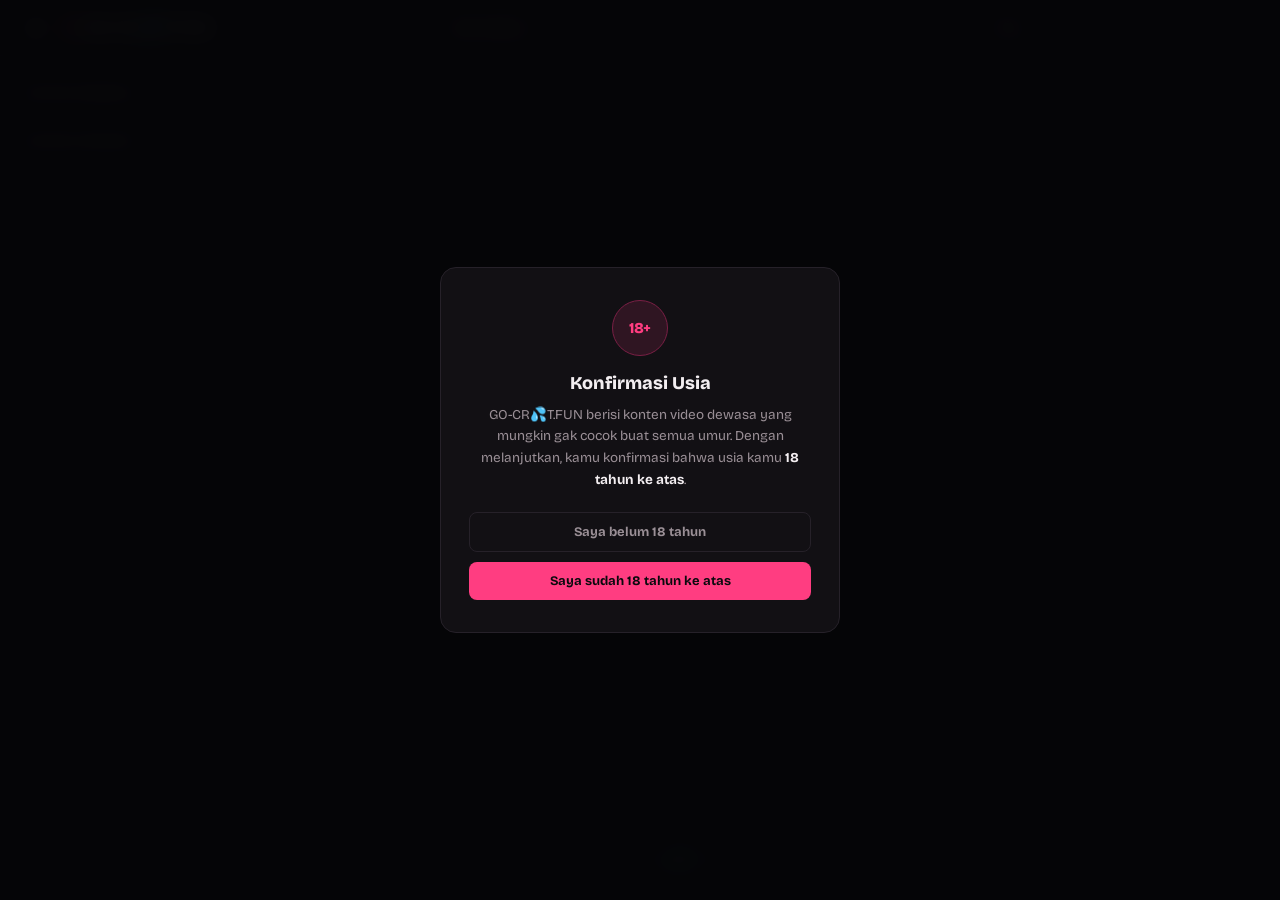
==== commit 9c491b52: "update" ====
--- a/index.html
+++ b/index.html
@@ -681,6 +681,9 @@
   #chipsRow::-webkit-scrollbar{ display:none; }
   .chip{
     flex-shrink: 0;
+    display: flex;
+    align-items: center;
+    gap: 6px;
     background: var(--bg-soft);
     border: 1px solid var(--line);
     color: var(--text);
@@ -1738,12 +1741,6 @@
   </div>
 </div>
 <aside id="sidebar">
-  <div class="side-section">
-    <button class="side-item active" data-action="home">
-      <svg viewBox="0 0 24 24" fill="none" stroke="currentColor" stroke-width="2" stroke-linecap="round" stroke-linejoin="round"><path d="M3 10.5 12 3l9 7.5"/><path d="M5 9.5V21h14V9.5"/></svg>
-      <span>Beranda</span>
-    </button>
-  </div>
   <div class="side-section" id="adminSideSection" style="display:none">
     <button class="side-item" id="adminPanelBtn">
       <svg viewBox="0 0 24 24" fill="none" stroke="currentColor" stroke-width="2" stroke-linecap="round" stroke-linejoin="round"><path d="M12 20h9"/><path d="M16.5 3.5a2.1 2.1 0 0 1 3 3L7 19l-4 1 1-4Z"/></svg>
@@ -1753,6 +1750,10 @@
   <div class="side-section">
     <div class="side-label">Daftar Pemeran</div>
     <div id="tagList"></div>
+  </div>
+  <div class="side-section">
+    <div class="side-label">Daftar Kategori</div>
+    <div id="categoryList"></div>
   </div>
 </aside>
 
@@ -1933,6 +1934,7 @@
   }
   enableDragScroll(chipsRow);
   const tagListEl = document.getElementById('tagList');
+  const categoryListEl = document.getElementById('categoryList');
   const searchForm = document.getElementById('searchForm');
   const searchInput = document.getElementById('searchInput');
   const hamburger = document.getElementById('hamburger');
@@ -2058,6 +2060,8 @@
       filteredData.sort((a, b) => (b.views || 0) - (a.views || 0));
     } else if(activeSort === 'terbaru'){
       filteredData.sort((a, b) => new Date(b.createdAt) - new Date(a.createdAt));
+    } else if(activeSort === 'random'){
+      filteredData = shuffle(filteredData);
     }
   }
 
@@ -2078,23 +2082,27 @@
     const castList = getUniqueCast();
 
     chipsRow.innerHTML = '';
-    const allChip = document.createElement('button');
-    allChip.className = 'chip';
-    allChip.textContent = 'Semua';
-    allChip.dataset.filterType = 'tag';
-    allChip.dataset.tag = '';
-    allChip.addEventListener('click', () => setFilter('tag', null));
-    chipsRow.appendChild(allChip);
-
-    tags.forEach(tag => {
-      const chip = document.createElement('button');
-      chip.className = 'chip';
-      chip.textContent = '#' + tag;
-      chip.dataset.filterType = 'tag';
-      chip.dataset.tag = tag;
-      chip.addEventListener('click', () => setFilter('tag', tag));
-      chipsRow.appendChild(chip);
-    });
+
+    const trendingBtn = document.createElement('button');
+    trendingBtn.className = 'chip';
+    trendingBtn.dataset.sortBtn = 'trending';
+    trendingBtn.innerHTML = '<svg viewBox="0 0 24 24" width="14" height="14" fill="none" stroke="currentColor" stroke-width="2" stroke-linecap="round" stroke-linejoin="round"><path d="M13 2 3 14h7l-1 8 11-14h-7l1-6z"/></svg> Video Trending';
+    trendingBtn.addEventListener('click', setTrendingView);
+    chipsRow.appendChild(trendingBtn);
+
+    const terbaruBtn = document.createElement('button');
+    terbaruBtn.className = 'chip';
+    terbaruBtn.dataset.sortBtn = 'terbaru';
+    terbaruBtn.innerHTML = '<svg viewBox="0 0 24 24" width="14" height="14" fill="none" stroke="currentColor" stroke-width="2" stroke-linecap="round" stroke-linejoin="round"><circle cx="12" cy="12" r="9"/><polyline points="12 7 12 12 15.5 14"/></svg> Video Terbaru';
+    terbaruBtn.addEventListener('click', setTerbaruView);
+    chipsRow.appendChild(terbaruBtn);
+
+    const randomBtn = document.createElement('button');
+    randomBtn.className = 'chip';
+    randomBtn.dataset.sortBtn = 'random';
+    randomBtn.innerHTML = '<svg viewBox="0 0 24 24" width="14" height="14" fill="none" stroke="currentColor" stroke-width="2" stroke-linecap="round" stroke-linejoin="round"><polyline points="16 3 21 3 21 8"/><line x1="4" y1="20" x2="21" y2="3"/><polyline points="21 16 21 21 16 21"/><line x1="15" y1="15" x2="21" y2="21"/><line x1="4" y1="4" x2="9" y2="9"/></svg> Video Random';
+    randomBtn.addEventListener('click', setRandomView);
+    chipsRow.appendChild(randomBtn);
 
     tagListEl.innerHTML = '';
     castList.forEach(person => {
@@ -2107,6 +2115,17 @@
       tagListEl.appendChild(sideBtn);
     });
 
+    categoryListEl.innerHTML = '';
+    tags.forEach(tag => {
+      const sideBtn = document.createElement('button');
+      sideBtn.className = 'side-item';
+      sideBtn.dataset.filterType = 'tag';
+      sideBtn.dataset.categoryTag = tag;
+      sideBtn.innerHTML = '<span class="tag-dot"></span><span>' + titleCase(tag) + '</span>';
+      sideBtn.addEventListener('click', () => setFilter('tag', tag));
+      categoryListEl.appendChild(sideBtn);
+    });
+
     updateActiveChipsAndSideItems();
   }
 
@@ -2114,20 +2133,26 @@
     const activeTagValue = (activeFilter && activeFilter.type === 'tag') ? activeFilter.value : '';
     const activeCastValue = (activeFilter && activeFilter.type === 'cast') ? activeFilter.value : '';
     chipsRow.querySelectorAll('.chip').forEach(el => {
-      el.classList.toggle('active', el.dataset.tag === (activeTagValue || ''));
+      el.classList.toggle('active', el.dataset.sortBtn === activeSort);
     });
     tagListEl.querySelectorAll('.side-item').forEach(el => {
       el.classList.toggle('active', el.dataset.cast === activeCastValue && !!activeCastValue);
     });
-    document.querySelectorAll('.side-item[data-action]').forEach(el => {
-      el.classList.toggle('active', el.dataset.action === 'home' && !activeFilter && !searchQuery && !activeSort);
+    categoryListEl.querySelectorAll('.side-item').forEach(el => {
+      el.classList.toggle('active', el.dataset.categoryTag === activeTagValue && !!activeTagValue);
     });
   }
 
-  document.querySelector('.side-item[data-action="home"]').addEventListener('click', () => {
-    resetToHome();
-    closeMobileSidebar();
-  });
+  function setRandomView(){
+    if(watchView.style.display === 'block') closeWatch();
+    activeFilter = null;
+    searchQuery = '';
+    searchInput.value = '';
+    activeSort = 'random';
+    applyFilters();
+    updateActiveChipsAndSideItems();
+    goToPage(1);
+  }
 
   function shuffle(arr){
     const a = arr.slice();
@@ -3501,6 +3526,10 @@
 
   const HOME_ROW_LIMIT = 10;
 
+  function titleCase(str){
+    return str.replace(/(^|[\s-])\S/g, c => c.toUpperCase());
+  }
+
   function buildHomeSections(){
     homeSections.innerHTML = '';
     const videos = allData;
@@ -3518,7 +3547,7 @@
     featuredTags.forEach(tag => {
       const tagged = videos.filter(v => (v.tags || []).includes(tag)).slice(0, HOME_ROW_LIMIT);
       if(tagged.length){
-        homeSections.appendChild(buildHomeRow('#' + tag, tagged, { onSeeAll: () => setFilter('tag', tag) }));
+        homeSections.appendChild(buildHomeRow(titleCase(tag), tagged, { onSeeAll: () => setFilter('tag', tag) }));
       }
     });
   }
@@ -3695,7 +3724,7 @@
 
     if(ftype && fval){
       activeFilter = { type: ftype, value: fval };
-    } else if(sort === 'trending' || sort === 'terbaru'){
+    } else if(sort === 'trending' || sort === 'terbaru' || sort === 'random'){
       activeSort = sort;
     } else if(q){
       searchQuery = q.toLowerCase();
